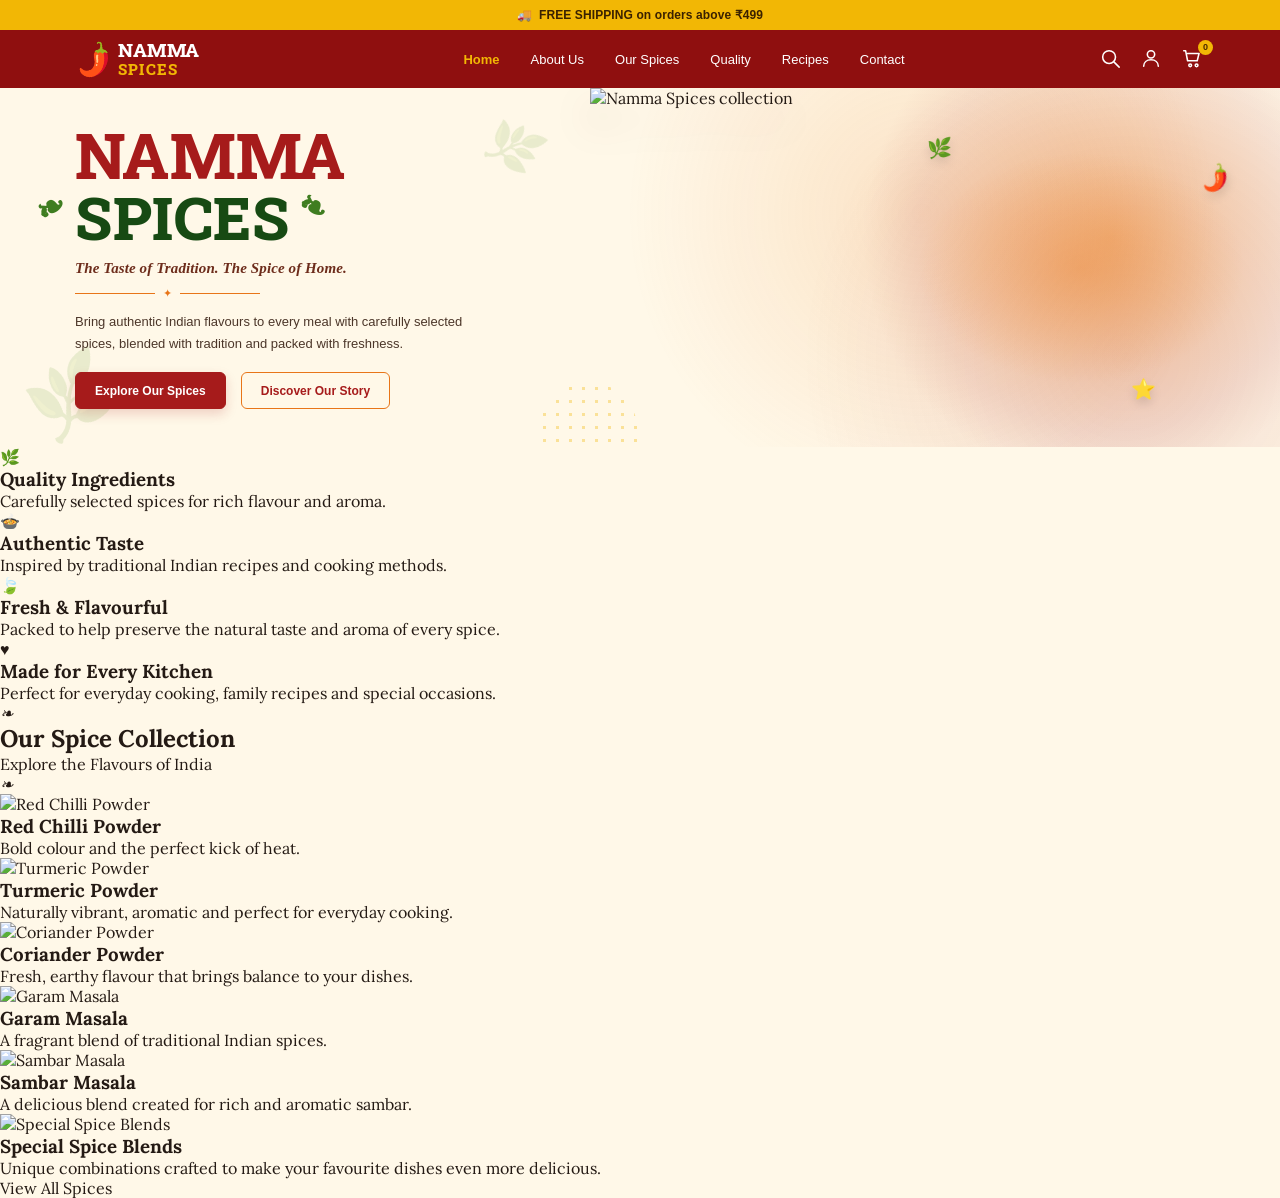
==== index.html @ 952b9424 "Update index.html" ====
<!DOCTYPE html>
<html lang="en">
<head>
    <meta charset="UTF-8">
    <meta name="viewport" content="width=device-width, initial-scale=1.0">

    <title>Namma Spices | The Taste of Tradition</title>

    <link rel="stylesheet" href="style.css">

    <!-- Google Fonts -->
    <link rel="preconnect" href="https://fonts.googleapis.com">
    <link rel="preconnect" href="https://fonts.gstatic.com" crossorigin>

    <link href="https://fonts.googleapis.com/css2?family=Lora:wght@400;500;600;700&family=Roboto+Slab:wght@400;500;600;700;800&display=swap" rel="stylesheet">
</head>

<body>

    <!-- ==============================
         PART 1 : TOP ANNOUNCEMENT BAR
    =============================== -->

    <div class="announcement-bar">
        <span class="truck-icon">🚚</span>
        <span>FREE SHIPPING on orders above ₹499</span>
    </div>


    <!-- ==============================
         PART 1 : NAVIGATION
    =============================== -->

    <header class="navbar">

        <div class="nav-container">

            <!-- Logo -->
            <a href="#" class="brand-logo">

                <div class="logo-spice">🌶️</div>

                <div class="logo-text">
                    <span>NAMMA</span>
                    <span class="spices-word">SPICES</span>
                </div>

            </a>


            <!-- Navigation Links -->
            <nav class="navigation">

                <a href="#" class="active">Home</a>
                <a href="#about">About Us</a>
                <a href="#spices">Our Spices</a>
                <a href="#quality">Quality</a>
                <a href="#recipes">Recipes</a>
                <a href="#contact">Contact</a>

            </nav>


            <!-- Navigation Icons -->
            <div class="nav-icons">

                <button aria-label="Search" class="icon-button">
                    <svg viewBox="0 0 24 24">
                        <circle cx="11" cy="11" r="7"></circle>
                        <line x1="16.5" y1="16.5" x2="22" y2="22"></line>
                    </svg>
                </button>

                <button aria-label="Account" class="icon-button">
                    <svg viewBox="0 0 24 24">
                        <circle cx="12" cy="8" r="4"></circle>
                        <path d="M4 21c0-4.5 3.5-7 8-7s8 2.5 8 7"></path>
                    </svg>
                </button>

                <button aria-label="Cart" class="icon-button cart-button">

                    <svg viewBox="0 0 24 24">
                        <path d="M3 4h2l2.2 11h10.5l2-8H7"></path>
                        <circle cx="10" cy="20" r="1.5"></circle>
                        <circle cx="17" cy="20" r="1.5"></circle>
                    </svg>

                    <span class="cart-count">0</span>

                </button>

            </div>

        </div>

    </header>


    <!-- ==============================
         PART 1 : HERO SECTION
    =============================== -->

    <main>

        <section class="hero">

            <!-- Decorative background elements -->
            <div class="hero-spice-dots"></div>
            <div class="hero-leaf leaf-one">🌿</div>
            <div class="hero-leaf leaf-two">🌿</div>


            <!-- LEFT SIDE -->
            <div class="hero-content">

                <div class="hero-brand-title">

                    <h1>NAMMA</h1>

                    <div class="spices-title">
                        <span>SPICES</span>

                        <span class="title-leaf left-leaf">❧</span>
                        <span class="title-leaf right-leaf">❧</span>
                    </div>

                </div>


                <p class="hero-tagline">
                    The Taste of Tradition. The Spice of Home.
                </p>


                <div class="hero-divider">
                    <span></span>
                    <i>✦</i>
                    <span></span>
                </div>


                <p class="hero-description">
                    Bring authentic Indian flavours to every meal with
                    carefully selected spices, blended with tradition
                    and packed with freshness.
                </p>


                <div class="hero-buttons">

                    <a href="#spices" class="btn btn-primary">
                        Explore Our Spices
                    </a>

                    <a href="#about" class="btn btn-secondary">
                        Discover Our Story
                    </a>

                </div>

            </div>


            <!-- RIGHT SIDE : PRODUCT IMAGE -->
            <div class="hero-image-wrapper">

                <div class="orange-splash"></div>

                <div class="hero-image">

                    <img
                        src="assets/hero-spices.png"
                        alt="Namma Spices collection"
                    >

                </div>

                <!-- Decorative spices -->
                <div class="floating-spice spice-one">🌶️</div>
                <div class="floating-spice spice-two">⭐</div>
                <div class="floating-spice spice-three">🌿</div>

            </div>

        </section>
<!-- =========================================
     PART 2 : FEATURES
========================================= -->

<section class="features-section" id="quality">

    <div class="features-container">

        <!-- Feature 1 -->
        <div class="feature-item">

            <div class="feature-icon red-icon">
                🌿
            </div>

            <div class="feature-content">
                <h3>Quality Ingredients</h3>

                <p>
                    Carefully selected spices
                    for rich flavour and aroma.
                </p>
            </div>

        </div>


        <!-- Feature 2 -->
        <div class="feature-item">

            <div class="feature-icon orange-icon">
                🍲
            </div>

            <div class="feature-content">
                <h3>Authentic Taste</h3>

                <p>
                    Inspired by traditional
                    Indian recipes and
                    cooking methods.
                </p>
            </div>

        </div>


        <!-- Feature 3 -->
        <div class="feature-item">

            <div class="feature-icon yellow-icon">
                🍃
            </div>

            <div class="feature-content">
                <h3>Fresh &amp; Flavourful</h3>

                <p>
                    Packed to help preserve
                    the natural taste and
                    aroma of every spice.
                </p>
            </div>

        </div>


        <!-- Feature 4 -->
        <div class="feature-item">

            <div class="feature-icon green-icon">
                ♥
            </div>

            <div class="feature-content">
                <h3>Made for Every Kitchen</h3>

                <p>
                    Perfect for everyday cooking,
                    family recipes and special
                    occasions.
                </p>
            </div>

        </div>

    </div>

</section>


<!-- =========================================
     PART 2 : SPICE COLLECTION
========================================= -->

<section class="spice-collection" id="spices">

    <div class="collection-container">

        <!-- Section Heading -->

        <div class="collection-heading">

            <div class="heading-decoration">
                <span></span>
                <i>❧</i>
            </div>

            <div>
                <h2>Our Spice Collection</h2>

                <p>
                    Explore the Flavours of India
                </p>
            </div>

            <div class="heading-decoration right-decoration">
                <i>❧</i>
                <span></span>
            </div>

        </div>


        <!-- Product Grid -->

        <div class="spice-grid">


            <!-- Product 1 -->

            <article class="spice-card">

                <div class="spice-image">

                    <img
                        src="assets/red-chilli.jpg"
                        alt="Red Chilli Powder"
                    >

                </div>

                <div class="spice-card-content">

                    <h3>Red Chilli Powder</h3>

                    <p>
                        Bold colour and the
                        perfect kick of heat.
                    </p>

                </div>

            </article>


            <!-- Product 2 -->

            <article class="spice-card">

                <div class="spice-image">

                    <img
                        src="assets/turmeric.jpg"
                        alt="Turmeric Powder"
                    >

                </div>

                <div class="spice-card-content">

                    <h3>Turmeric Powder</h3>

                    <p>
                        Naturally vibrant, aromatic
                        and perfect for everyday cooking.
                    </p>

                </div>

            </article>


            <!-- Product 3 -->

            <article class="spice-card">

                <div class="spice-image">

                    <img
                        src="assets/coriander.jpg"
                        alt="Coriander Powder"
                    >

                </div>

                <div class="spice-card-content">

                    <h3>Coriander Powder</h3>

                    <p>
                        Fresh, earthy flavour
                        that brings balance to your dishes.
                    </p>

                </div>

            </article>


            <!-- Product 4 -->

            <article class="spice-card">

                <div class="spice-image">

                    <img
                        src="assets/garam-masala.jpg"
                        alt="Garam Masala"
                    >

                </div>

                <div class="spice-card-content">

                    <h3>Garam Masala</h3>

                    <p>
                        A fragrant blend of
                        traditional Indian spices.
                    </p>

                </div>

            </article>


            <!-- Product 5 -->

            <article class="spice-card">

                <div class="spice-image">

                    <img
                        src="assets/sambar-masala.jpg"
                        alt="Sambar Masala"
                    >

                </div>

                <div class="spice-card-content">

                    <h3>Sambar Masala</h3>

                    <p>
                        A delicious blend created
                        for rich and aromatic sambar.
                    </p>

                </div>

            </article>


            <!-- Product 6 -->

            <article class="spice-card">

                <div class="spice-image">

                    <img
                        src="assets/special-blend.jpg"
                        alt="Special Spice Blends"
                    >

                </div>

                <div class="spice-card-content">

                    <h3>Special Spice Blends</h3>

                    <p>
                        Unique combinations crafted
                        to make your favourite dishes
                        even more delicious.
                    </p>

                </div>

            </article>

        </div>


        <!-- View All Button -->

        <div class="collection-button">

            <a href="#" class="view-spices-btn">
                View All Spices
            </a>

        </div>

    </div>

            </section>
    </main>

</body>
      </html>
---- style.css ----
/* =========================================
   NAMMA SPICES
   PART 1 : HEADER + HERO
========================================= */


/* =========================================
   GLOBAL VARIABLES
========================================= */

:root {

    --deep-red: #A61B1B;
    --bright-red: #8F0F0F;

    --orange: #E87518;
    --turmeric: #F2B705;

    --leaf-green: #3F7D20;
    --dark-green: #174A13;

    --cream: #FFF8E8;
    --cream-dark: #F8EBD2;

    --dark-text: #241A14;

    --white: #FFFFFF;

    --serif: "Roboto Slab", Georgia, serif;
    --body-font: "Lora", Georgia, serif;
}


/* =========================================
   RESET
========================================= */

* {
    margin: 0;
    padding: 0;
    box-sizing: border-box;
}

html {
    scroll-behavior: smooth;
}

body {
    font-family: var(--body-font);
    background: var(--cream);
    color: var(--dark-text);
    overflow-x: hidden;
}

a {
    text-decoration: none;
    color: inherit;
}

button {
    font-family: inherit;
}


/* =========================================
   ANNOUNCEMENT BAR
========================================= */

.announcement-bar {

    width: 100%;

    height: 30px;

    display: flex;
    align-items: center;
    justify-content: center;

    gap: 7px;

    background: var(--turmeric);

    color: #3A2100;

    font-family: Arial, sans-serif;

    font-size: 12px;

    font-weight: 600;

    letter-spacing: 0.1px;
}

.truck-icon {
    font-size: 12px;
}


/* =========================================
   NAVIGATION
========================================= */

.navbar {

    width: 100%;

    height: 58px;

    background: var(--bright-red);

    color: var(--white);

    position: relative;

    z-index: 100;
}


.nav-container {

    max-width: 1180px;

    height: 100%;

    margin: auto;

    padding: 0 25px;

    display: flex;

    align-items: center;

    justify-content: space-between;
}


/* =========================================
   LOGO
========================================= */

.brand-logo {

    display: flex;

    align-items: center;

    gap: 7px;

    min-width: 170px;
}


.logo-spice {

    font-size: 29px;

    line-height: 1;

    transform: rotate(-18deg);
}


.logo-text {

    display: flex;

    flex-direction: column;

    line-height: 0.88;

    font-family: var(--serif);

    font-weight: 800;

    letter-spacing: 0.5px;
}


.logo-text span:first-child {

    font-size: 19px;

    color: var(--white);
}


.logo-text .spices-word {

    font-size: 15px;

    color: var(--turmeric);

    margin-top: 4px;

    letter-spacing: 1.2px;
}


/* =========================================
   NAVIGATION LINKS
========================================= */

.navigation {

    display: flex;

    align-items: center;

    gap: 31px;

    margin-left: 25px;
}


.navigation a {

    font-family: Arial, sans-serif;

    font-size: 13px;

    font-weight: 500;

    color: var(--white);

    transition: 0.25s ease;
}


.navigation a:hover {

    color: var(--turmeric);
}


.navigation a.active {

    color: var(--turmeric);

    font-weight: 600;
}


/* =========================================
   NAVIGATION ICONS
========================================= */

.nav-icons {

    display: flex;

    align-items: center;

    gap: 16px;
}


.icon-button {

    width: 25px;
    height: 25px;

    border: none;

    background: transparent;

    color: white;

    position: relative;

    cursor: pointer;

    padding: 0;
}


.icon-button svg {

    width: 22px;
    height: 22px;

    fill: none;

    stroke: currentColor;

    stroke-width: 1.7;

    stroke-linecap: round;

    stroke-linejoin: round;
}


.cart-count {

    position: absolute;

    top: -7px;

    right: -8px;

    width: 15px;
    height: 15px;

    border-radius: 50%;

    background: var(--turmeric);

    color: #4A2A00;

    display: flex;

    align-items: center;
    justify-content: center;

    font-family: Arial, sans-serif;

    font-size: 9px;

    font-weight: bold;
}


/* =========================================
   HERO
========================================= */

.hero {

    min-height: 355px;

    position: relative;

    display: grid;

    grid-template-columns: 43% 57%;

    overflow: hidden;

    background:

        radial-gradient(
            circle at 72% 35%,
            rgba(232, 117, 24, 0.17),
            transparent 31%
        ),

        radial-gradient(
            circle at 88% 75%,
            rgba(166, 27, 27, 0.13),
            transparent 28%
        ),

        var(--cream);
}


/* =========================================
   HERO CONTENT
========================================= */

.hero-content {

    position: relative;

    z-index: 5;

    padding:

        38px

        15px

        38px

        max(30px, calc((100vw - 1180px) / 2 + 25px));

    display: flex;

    flex-direction: column;

    justify-content: center;

    align-items: flex-start;
}


/* =========================================
   HERO BRAND TITLE
========================================= */

.hero-brand-title {

    position: relative;
}


.hero-brand-title h1 {

    font-family: var(--serif);

    font-size: clamp(43px, 5vw, 64px);

    line-height: 0.88;

    letter-spacing: 1px;

    color: var(--deep-red);

    font-weight: 800;
}


.spices-title {

    position: relative;

    display: inline-block;

    margin-top: 5px;

    font-family: var(--serif);

    font-size: clamp(41px, 4.7vw, 61px);

    line-height: 1;

    color: var(--dark-green);

    font-weight: 800;

    letter-spacing: 0.5px;
}


.title-leaf {

    position: absolute;

    color: var(--leaf-green);

    font-family: Georgia, serif;

    font-size: 34px;
}


.left-leaf {

    left: -38px;

    top: 4px;

    transform: rotate(-30deg);
}


.right-leaf {

    right: -38px;

    top: 4px;

    transform: rotate(30deg);
}


/* =========================================
   TAGLINE
========================================= */

.hero-tagline {

    margin-top: 13px;

    font-family: Georgia, serif;

    font-size: 15px;

    font-style: italic;

    font-weight: 700;

    color: #6D2C1B;

    letter-spacing: 0.1px;
}


/* =========================================
   HERO DIVIDER
========================================= */

.hero-divider {

    display: flex;

    align-items: center;

    gap: 8px;

    width: 185px;

    margin: 9px 0 11px;
}


.hero-divider span {

    height: 1px;

    flex: 1;

    background: var(--orange);
}


.hero-divider i {

    font-size: 11px;

    color: var(--orange);

    font-style: normal;
}


/* =========================================
   HERO DESCRIPTION
========================================= */

.hero-description {

    max-width: 390px;

    font-family: Arial, sans-serif;

    font-size: 13px;

    line-height: 1.65;

    color: #4C3629;
}


/* =========================================
   HERO BUTTONS
========================================= */

.hero-buttons {

    display: flex;

    align-items: center;

    gap: 15px;

    margin-top: 18px;
}


.btn {

    min-height: 37px;

    padding: 0 19px;

    display: inline-flex;

    align-items: center;

    justify-content: center;

    border-radius: 6px;

    font-family: Arial, sans-serif;

    font-size: 12px;

    font-weight: 700;

    transition: 0.25s ease;
}


.btn-primary {

    color: white;

    background: var(--deep-red);

    border: 1px solid var(--deep-red);

    box-shadow: 0 5px 12px rgba(166, 27, 27, 0.18);
}


.btn-primary:hover {

    background: var(--bright-red);

    transform: translateY(-2px);
}


.btn-secondary {

    color: var(--deep-red);

    background: transparent;

    border: 1px solid var(--orange);
}


.btn-secondary:hover {

    background: var(--orange);

    color: white;

    transform: translateY(-2px);
}


/* =========================================
   HERO IMAGE
========================================= */

.hero-image-wrapper {

    position: relative;

    min-height: 355px;

    display: flex;

    align-items: center;

    justify-content: center;

    overflow: hidden;
}


.hero-image-wrapper::before {

    content: "";

    position: absolute;

    width: 500px;

    height: 500px;

    right: -80px;

    top: -100px;

    border-radius: 50%;

    background:

        radial-gradient(
            circle,
            rgba(232, 117, 24, 0.42),
            rgba(166, 27, 27, 0.08) 55%,
            transparent 70%
        );
}


.hero-image {

    position: relative;

    z-index: 3;

    width: min(650px, 100%);

    height: 100%;

    display: flex;

    align-items: center;

    justify-content: center;
}


.hero-image img {

    width: 100%;

    height: 100%;

    object-fit: contain;

    object-position: center;

    display: block;

    filter: drop-shadow(
        0 20px 18px rgba(78, 28, 8, 0.14)
    );
}


/* =========================================
   ORANGE SPLASH
========================================= */

.orange-splash {

    position: absolute;

    width: 340px;

    height: 240px;

    right: 4%;

    top: 50%;

    transform: translateY(-50%);

    background:

        radial-gradient(
            ellipse,
            rgba(232, 117, 24, 0.3),
            transparent 68%
        );

    z-index: 1;
}


/* =========================================
   FLOATING DECORATIONS
========================================= */

.floating-spice {

    position: absolute;

    z-index: 5;

    font-size: 23px;

    filter: drop-shadow(
        0 5px 5px rgba(0,0,0,0.12)
    );
}


.spice-one {

    right: 7%;

    top: 21%;

    transform: rotate(-20deg);
}


.spice-two {

    right: 17%;

    bottom: 13%;

    font-size: 20px;

    color: var(--turmeric);
}


.spice-three {

    right: 45%;

    top: 13%;

    font-size: 20px;
}


/* =========================================
   HERO BACKGROUND DECORATION
========================================= */

.hero-spice-dots {

    position: absolute;

    width: 100px;

    height: 100px;

    left: 42%;

    bottom: -35px;

    border-radius: 50%;

    background:

        radial-gradient(
            circle,
            var(--turmeric) 1.5px,
            transparent 2px
        );

    background-size: 13px 13px;

    opacity: 0.35;

    z-index: 1;
}


.hero-leaf {

    position: absolute;

    opacity: 0.13;

    font-size: 70px;

    z-index: 1;
}


.leaf-one {

    left: 2%;

    bottom: 2%;

    transform: rotate(-25deg);
}


.leaf-two {

    left: 38%;

    top: 8%;

    transform: rotate(35deg);

    font-size: 45px;
}


/* =========================================
   RESPONSIVE — TABLET
========================================= */

@media (max-width: 900px) {

    .navigation {

        gap: 15px;
    }

    .navigation a {

        font-size: 11px;
    }

    .brand-logo {

        min-width: auto;
    }

    .nav-icons {

        gap: 8px;
    }

    .hero {

        grid-template-columns: 46% 54%;
    }

    .hero-content {

        padding-left: 30px;
    }

    .hero-description {

        max-width: 330px;
    }
}


/* =========================================
   RESPONSIVE — MOBILE
========================================= */

@media (max-width: 700px) {

    .announcement-bar {

        height: 28px;

        font-size: 10px;
    }


    .navbar {

        height: auto;

        min-height: 64px;
    }


    .nav-container {

        padding: 12px 18px;

        flex-wrap: wrap;

        gap: 12px;
    }


    .brand-logo {

        flex: 1;
    }


    .navigation {

        order: 3;

        width: 100%;

        margin: 0;

        overflow-x: auto;

        padding: 3px 0 7px;

        gap: 22px;

        scrollbar-width: none;
    }


    .navigation::-webkit-scrollbar {

        display: none;
    }


    .navigation a {

        white-space: nowrap;

        font-size: 11px;
    }


    .hero {

        display: flex;

        flex-direction: column;

        min-height: auto;
    }


    .hero-content {

        padding: 48px 24px 25px;

        align-items: center;

        text-align: center;
    }


    .hero-brand-title {

        margin-top: 5px;
    }


    .hero-brand-title h1 {

        font-size: 48px;
    }


    .spices-title {

        font-size: 46px;
    }


    .hero-tagline {

        font-size: 14px;
    }


    .hero-description {

        max-width: 400px;

        font-size: 12px;
    }


    .hero-buttons {

        justify-content: center;

        flex-wrap: wrap;
    }


    .hero-image-wrapper {

        min-height: 300px;

        width: 100%;
    }


    .hero-image {

        width: 100%;

        height: 300px;
    }


    .orange-splash {

        right: 50%;

        transform: translate(50%, -50%);
    }


    .hero-leaf {

        display: none;
    }
}


/* =========================================
   SMALL MOBILE
========================================= */

@media (max-width: 400px) {

    .hero-brand-title h1 {

        font-size: 42px;
    }

    .spices-title {

        font-size: 40px;
    }

    .hero-buttons {

        flex-direction: column;

        width: 100%;
    }

    .btn {

        width: 100%;

        max-width: 240px;
    }
      }
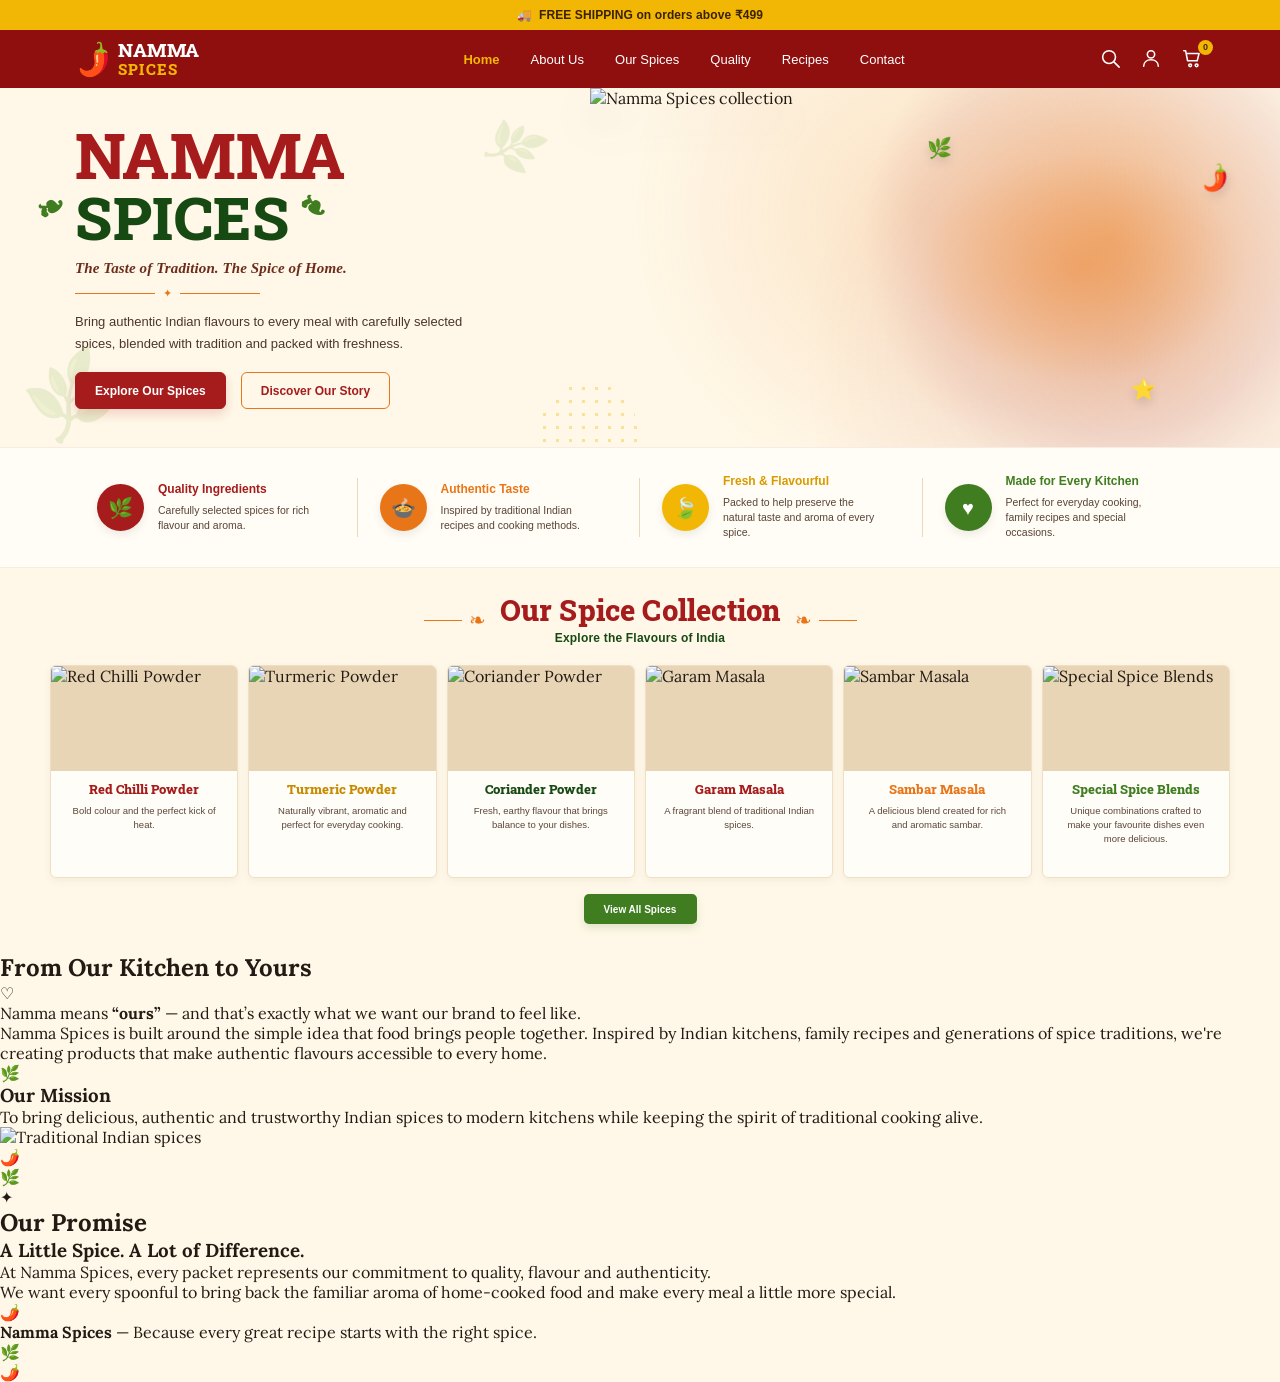
==== commit 75bb206c: "Update index.html" ====
--- a/index.html
+++ b/index.html
@@ -491,6 +491,175 @@
     </div>
 
             </section>
+        <!-- =========================================
+     PART 3 : BRAND STORY + OUR PROMISE
+========================================= -->
+
+<section class="brand-story-section" id="about">
+
+    <div class="brand-story-container">
+
+        <!-- ==============================
+             LEFT : OUR STORY
+        =============================== -->
+
+        <div class="story-content">
+
+            <div class="story-heading">
+
+                <span class="story-line"></span>
+
+                <h2>From Our Kitchen to Yours</h2>
+
+                <span class="story-heart">♡</span>
+
+            </div>
+
+
+            <p class="story-intro">
+
+                Namma means <strong>“ours”</strong> —
+                and that’s exactly what we want our
+                brand to feel like.
+
+            </p>
+
+
+            <p class="story-description">
+
+                Namma Spices is built around the simple
+                idea that food brings people together.
+                Inspired by Indian kitchens, family recipes
+                and generations of spice traditions, we're
+                creating products that make authentic
+                flavours accessible to every home.
+
+            </p>
+
+
+            <!-- Mission -->
+
+            <div class="mission-box">
+
+                <div class="mission-icon">
+                    🌿
+                </div>
+
+                <div class="mission-content">
+
+                    <h3>Our Mission</h3>
+
+                    <p>
+                        To bring delicious, authentic and
+                        trustworthy Indian spices to modern
+                        kitchens while keeping the spirit of
+                        traditional cooking alive.
+                    </p>
+
+                </div>
+
+            </div>
+
+        </div>
+
+
+        <!-- ==============================
+             CENTER : SPICE IMAGE
+        =============================== -->
+
+        <div class="story-image-wrapper">
+
+            <div class="story-image-circle"></div>
+
+            <img
+                src="assets/story-spices.jpg"
+                alt="Traditional Indian spices"
+                class="story-image"
+            >
+
+            <div class="story-decoration chili-decoration">
+                🌶️
+            </div>
+
+            <div class="story-decoration leaf-decoration">
+                🌿
+            </div>
+
+            <div class="story-decoration spice-decoration">
+                ✦
+            </div>
+
+        </div>
+
+
+        <!-- ==============================
+             RIGHT : OUR PROMISE
+        =============================== -->
+
+        <div class="promise-content">
+
+            <div class="promise-heading">
+
+                <h2>Our Promise</h2>
+
+                <span></span>
+
+            </div>
+
+
+            <h3>
+                A Little Spice. A Lot of Difference.
+            </h3>
+
+
+            <p>
+
+                At Namma Spices, every packet represents
+                our commitment to quality, flavour and
+                authenticity.
+
+            </p>
+
+
+            <p>
+
+                We want every spoonful to bring back the
+                familiar aroma of home-cooked food and
+                make every meal a little more special.
+
+            </p>
+
+
+            <div class="promise-highlight">
+
+                <span class="promise-small-icon">
+                    🌶️
+                </span>
+
+                <p>
+                    <strong>Namma Spices</strong> —
+                    Because every great recipe starts
+                    with the right spice.
+                </p>
+
+            </div>
+
+        </div>
+
+    </div>
+
+
+    <!-- Decorative corner spices -->
+
+    <div class="story-corner-spices story-corner-left">
+        🌿
+    </div>
+
+    <div class="story-corner-spices story-corner-right">
+        🌶️
+    </div>
+
+                </section>
     </main>
 
 </body>
--- a/style.css
+++ b/style.css
@@ -1087,3 +1087,739 @@
         max-width: 240px;
     }
       }
+/* =========================================
+   PART 2 : FEATURES SECTION
+========================================= */
+
+.features-section {
+
+    width: 100%;
+
+    background: #FFFDF5;
+
+    border-top: 1px solid rgba(166, 27, 27, 0.08);
+
+    border-bottom: 1px solid rgba(166, 27, 27, 0.08);
+}
+
+
+.features-container {
+
+    max-width: 1180px;
+
+    min-height: 105px;
+
+    margin: auto;
+
+    padding: 18px 25px;
+
+    display: grid;
+
+    grid-template-columns:
+        repeat(4, 1fr);
+}
+
+
+.feature-item {
+
+    display: flex;
+
+    align-items: center;
+
+    gap: 14px;
+
+    padding: 8px 22px;
+
+    position: relative;
+}
+
+
+/* Vertical separators */
+
+.feature-item:not(:last-child)::after {
+
+    content: "";
+
+    position: absolute;
+
+    right: 0;
+
+    top: 12px;
+
+    height: calc(100% - 24px);
+
+    width: 1px;
+
+    background: #E9D8BD;
+}
+
+
+/* =========================================
+   FEATURE ICONS
+========================================= */
+
+.feature-icon {
+
+    width: 47px;
+
+    height: 47px;
+
+    min-width: 47px;
+
+    border-radius: 50%;
+
+    display: flex;
+
+    align-items: center;
+
+    justify-content: center;
+
+    font-size: 20px;
+
+    color: white;
+
+    box-shadow:
+        0 4px 10px rgba(0, 0, 0, 0.08);
+}
+
+
+.red-icon {
+
+    background: var(--deep-red);
+}
+
+
+.orange-icon {
+
+    background: var(--orange);
+}
+
+
+.yellow-icon {
+
+    background: var(--turmeric);
+
+    color: #704500;
+}
+
+
+.green-icon {
+
+    background: var(--leaf-green);
+}
+
+
+/* =========================================
+   FEATURE TEXT
+========================================= */
+
+.feature-content {
+
+    min-width: 0;
+}
+
+
+.feature-content h3 {
+
+    font-family: Arial, sans-serif;
+
+    font-size: 12px;
+
+    line-height: 1.3;
+
+    color: var(--deep-red);
+
+    margin-bottom: 5px;
+
+    font-weight: 700;
+}
+
+
+.feature-item:nth-child(2) h3 {
+
+    color: var(--orange);
+}
+
+
+.feature-item:nth-child(3) h3 {
+
+    color: #D99A00;
+}
+
+
+.feature-item:nth-child(4) h3 {
+
+    color: var(--leaf-green);
+}
+
+
+.feature-content p {
+
+    font-family: Arial, sans-serif;
+
+    font-size: 10.5px;
+
+    line-height: 1.45;
+
+    color: #594337;
+
+    max-width: 165px;
+}
+
+
+/* =========================================
+   SPICE COLLECTION
+========================================= */
+
+.spice-collection {
+
+    width: 100%;
+
+    background: var(--cream);
+
+    padding: 27px 25px 28px;
+}
+
+
+.collection-container {
+
+    max-width: 1180px;
+
+    margin: auto;
+}
+
+
+/* =========================================
+   COLLECTION HEADING
+========================================= */
+
+.collection-heading {
+
+    display: flex;
+
+    align-items: center;
+
+    justify-content: center;
+
+    gap: 14px;
+
+    text-align: center;
+
+    margin-bottom: 20px;
+}
+
+
+.collection-heading h2 {
+
+    font-family: var(--serif);
+
+    color: var(--deep-red);
+
+    font-size: 29px;
+
+    line-height: 1.1;
+
+    font-weight: 800;
+
+    letter-spacing: 0.2px;
+}
+
+
+.collection-heading p {
+
+    margin-top: 5px;
+
+    font-family: Arial, sans-serif;
+
+    font-size: 12px;
+
+    color: var(--dark-green);
+
+    font-weight: 600;
+
+    letter-spacing: 0.2px;
+}
+
+
+/* =========================================
+   HEADING DECORATION
+========================================= */
+
+.heading-decoration {
+
+    display: flex;
+
+    align-items: center;
+
+    gap: 7px;
+
+    width: 62px;
+}
+
+
+.heading-decoration span {
+
+    width: 38px;
+
+    height: 1px;
+
+    background: var(--orange);
+}
+
+
+.heading-decoration i {
+
+    font-family: Georgia, serif;
+
+    color: var(--orange);
+
+    font-size: 20px;
+
+    font-style: normal;
+
+    line-height: 1;
+}
+
+
+.right-decoration {
+
+    justify-content: flex-end;
+}
+
+
+/* =========================================
+   SPICE GRID
+========================================= */
+
+.spice-grid {
+
+    display: grid;
+
+    grid-template-columns:
+        repeat(6, 1fr);
+
+    gap: 10px;
+}
+
+
+/* =========================================
+   SPICE CARD
+========================================= */
+
+.spice-card {
+
+    background: #FFFDF7;
+
+    border-radius: 6px;
+
+    overflow: hidden;
+
+    border: 1px solid #F0DFC5;
+
+    box-shadow:
+        0 3px 8px rgba(83, 43, 15, 0.06);
+
+    transition:
+        transform 0.25s ease,
+        box-shadow 0.25s ease;
+}
+
+
+.spice-card:hover {
+
+    transform: translateY(-5px);
+
+    box-shadow:
+        0 9px 20px rgba(83, 43, 15, 0.12);
+}
+
+
+/* =========================================
+   PRODUCT IMAGE
+========================================= */
+
+.spice-image {
+
+    width: 100%;
+
+    height: 105px;
+
+    overflow: hidden;
+
+    background: #E8D5B6;
+}
+
+
+.spice-image img {
+
+    width: 100%;
+
+    height: 100%;
+
+    object-fit: cover;
+
+    display: block;
+
+    transition: transform 0.4s ease;
+}
+
+
+.spice-card:hover .spice-image img {
+
+    transform: scale(1.06);
+}
+
+
+/* =========================================
+   PRODUCT CONTENT
+========================================= */
+
+.spice-card-content {
+
+    min-height: 106px;
+
+    padding: 10px 8px 11px;
+
+    text-align: center;
+
+    display: flex;
+
+    flex-direction: column;
+
+    align-items: center;
+}
+
+
+.spice-card-content h3 {
+
+    font-family: var(--serif);
+
+    color: var(--deep-red);
+
+    font-size: 13px;
+
+    line-height: 1.25;
+
+    font-weight: 800;
+
+    margin-bottom: 6px;
+}
+
+
+/* Different product heading colors */
+
+.spice-card:nth-child(2) h3 {
+
+    color: #C78A00;
+}
+
+
+.spice-card:nth-child(3) h3 {
+
+    color: var(--dark-green);
+}
+
+
+.spice-card:nth-child(4) h3 {
+
+    color: var(--deep-red);
+}
+
+
+.spice-card:nth-child(5) h3 {
+
+    color: var(--orange);
+}
+
+
+.spice-card:nth-child(6) h3 {
+
+    color: var(--leaf-green);
+}
+
+
+.spice-card-content p {
+
+    font-family: Arial, sans-serif;
+
+    color: #5B4638;
+
+    font-size: 9.5px;
+
+    line-height: 1.5;
+
+    max-width: 150px;
+}
+
+
+/* =========================================
+   VIEW ALL SPICES BUTTON
+========================================= */
+
+.collection-button {
+
+    display: flex;
+
+    justify-content: center;
+
+    margin-top: 16px;
+}
+
+
+.view-spices-btn {
+
+    display: inline-flex;
+
+    align-items: center;
+
+    justify-content: center;
+
+    min-width: 113px;
+
+    height: 30px;
+
+    padding: 0 17px;
+
+    border-radius: 5px;
+
+    background: var(--leaf-green);
+
+    color: white;
+
+    font-family: Arial, sans-serif;
+
+    font-size: 10px;
+
+    font-weight: 700;
+
+    transition: 0.25s ease;
+
+    box-shadow:
+        0 4px 9px rgba(63, 125, 32, 0.16);
+}
+
+
+.view-spices-btn:hover {
+
+    background: var(--dark-green);
+
+    transform: translateY(-2px);
+}
+
+
+/* =========================================
+   PART 2 : TABLET
+========================================= */
+
+@media (max-width: 950px) {
+
+    .features-container {
+
+        grid-template-columns:
+            repeat(2, 1fr);
+
+        padding-top: 15px;
+
+        padding-bottom: 15px;
+    }
+
+
+    .feature-item {
+
+        padding: 12px 18px;
+    }
+
+
+    .feature-item:nth-child(2)::after {
+
+        display: none;
+    }
+
+
+    .feature-item:nth-child(1)::after,
+    .feature-item:nth-child(3)::after {
+
+        display: block;
+    }
+
+
+    .spice-grid {
+
+        grid-template-columns:
+            repeat(3, 1fr);
+
+        gap: 14px;
+    }
+
+
+    .spice-image {
+
+        height: 150px;
+    }
+}
+
+
+/* =========================================
+   PART 2 : MOBILE
+========================================= */
+
+@media (max-width: 650px) {
+
+    .features-container {
+
+        grid-template-columns:
+            repeat(2, 1fr);
+
+        padding: 12px 10px;
+    }
+
+
+    .feature-item {
+
+        gap: 9px;
+
+        padding: 12px 9px;
+    }
+
+
+    .feature-item::after {
+
+        display: none !important;
+    }
+
+
+    .feature-icon {
+
+        width: 38px;
+
+        height: 38px;
+
+        min-width: 38px;
+
+        font-size: 16px;
+    }
+
+
+    .feature-content h3 {
+
+        font-size: 10px;
+    }
+
+
+    .feature-content p {
+
+        font-size: 8.5px;
+
+        line-height: 1.4;
+    }
+
+
+    .spice-collection {
+
+        padding: 27px 14px 25px;
+    }
+
+
+    .collection-heading {
+
+        gap: 5px;
+    }
+
+
+    .collection-heading h2 {
+
+        font-size: 24px;
+    }
+
+
+    .collection-heading p {
+
+        font-size: 10px;
+    }
+
+
+    .heading-decoration {
+
+        width: 35px;
+    }
+
+
+    .heading-decoration span {
+
+        width: 18px;
+    }
+
+
+    .heading-decoration i {
+
+        font-size: 14px;
+    }
+
+
+    .spice-grid {
+
+        grid-template-columns:
+            repeat(2, 1fr);
+
+        gap: 11px;
+    }
+
+
+    .spice-image {
+
+        height: 135px;
+    }
+
+
+    .spice-card-content {
+
+        min-height: 105px;
+
+        padding: 9px 7px;
+    }
+
+
+    .spice-card-content h3 {
+
+        font-size: 12px;
+    }
+
+
+    .spice-card-content p {
+
+        font-size: 9px;
+    }
+}
+
+
+/* =========================================
+   PART 2 : VERY SMALL MOBILE
+========================================= */
+
+@media (max-width: 380px) {
+
+    .features-container {
+
+        grid-template-columns: 1fr;
+    }
+
+
+    .feature-item {
+
+        justify-content: center;
+
+        text-align: left;
+    }
+
+
+    .spice-grid {
+
+        grid-template-columns: 1fr;
+    }
+
+
+    .spice-image {
+
+        height: 180px;
+    }
+       }
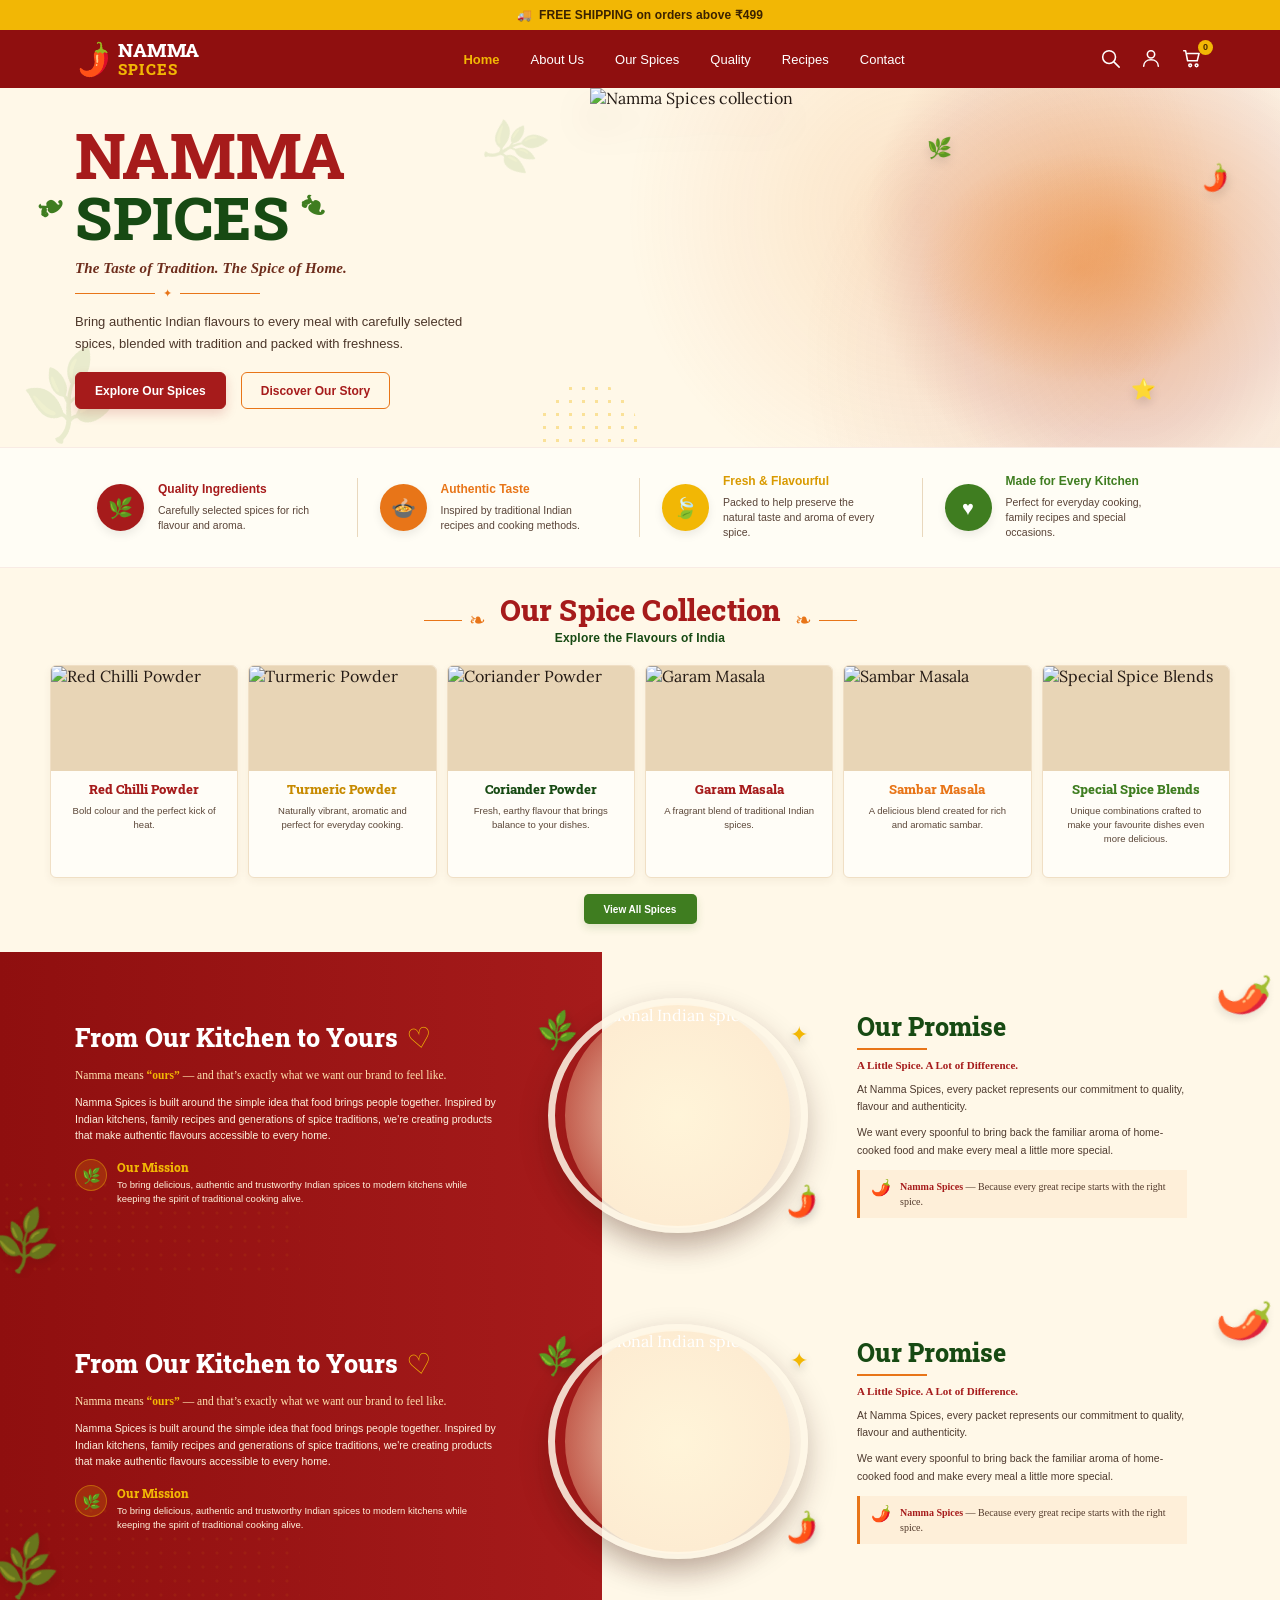
==== commit 6a3738d0: "Update index.html" ====
--- a/index.html
+++ b/index.html
@@ -660,6 +660,175 @@
     </div>
 
                 </section>
+        <!-- =========================================
+     PART 3 : BRAND STORY + OUR PROMISE
+========================================= -->
+
+<section class="brand-story-section" id="about">
+
+    <div class="brand-story-container">
+
+        <!-- ==============================
+             LEFT : OUR STORY
+        =============================== -->
+
+        <div class="story-content">
+
+            <div class="story-heading">
+
+                <span class="story-line"></span>
+
+                <h2>From Our Kitchen to Yours</h2>
+
+                <span class="story-heart">♡</span>
+
+            </div>
+
+
+            <p class="story-intro">
+
+                Namma means <strong>“ours”</strong> —
+                and that’s exactly what we want our
+                brand to feel like.
+
+            </p>
+
+
+            <p class="story-description">
+
+                Namma Spices is built around the simple
+                idea that food brings people together.
+                Inspired by Indian kitchens, family recipes
+                and generations of spice traditions, we're
+                creating products that make authentic
+                flavours accessible to every home.
+
+            </p>
+
+
+            <!-- Mission -->
+
+            <div class="mission-box">
+
+                <div class="mission-icon">
+                    🌿
+                </div>
+
+                <div class="mission-content">
+
+                    <h3>Our Mission</h3>
+
+                    <p>
+                        To bring delicious, authentic and
+                        trustworthy Indian spices to modern
+                        kitchens while keeping the spirit of
+                        traditional cooking alive.
+                    </p>
+
+                </div>
+
+            </div>
+
+        </div>
+
+
+        <!-- ==============================
+             CENTER : SPICE IMAGE
+        =============================== -->
+
+        <div class="story-image-wrapper">
+
+            <div class="story-image-circle"></div>
+
+            <img
+                src="assets/story-spices.jpg"
+                alt="Traditional Indian spices"
+                class="story-image"
+            >
+
+            <div class="story-decoration chili-decoration">
+                🌶️
+            </div>
+
+            <div class="story-decoration leaf-decoration">
+                🌿
+            </div>
+
+            <div class="story-decoration spice-decoration">
+                ✦
+            </div>
+
+        </div>
+
+
+        <!-- ==============================
+             RIGHT : OUR PROMISE
+        =============================== -->
+
+        <div class="promise-content">
+
+            <div class="promise-heading">
+
+                <h2>Our Promise</h2>
+
+                <span></span>
+
+            </div>
+
+
+            <h3>
+                A Little Spice. A Lot of Difference.
+            </h3>
+
+
+            <p>
+
+                At Namma Spices, every packet represents
+                our commitment to quality, flavour and
+                authenticity.
+
+            </p>
+
+
+            <p>
+
+                We want every spoonful to bring back the
+                familiar aroma of home-cooked food and
+                make every meal a little more special.
+
+            </p>
+
+
+            <div class="promise-highlight">
+
+                <span class="promise-small-icon">
+                    🌶️
+                </span>
+
+                <p>
+                    <strong>Namma Spices</strong> —
+                    Because every great recipe starts
+                    with the right spice.
+                </p>
+
+            </div>
+
+        </div>
+
+    </div>
+
+
+    <!-- Decorative corner spices -->
+
+    <div class="story-corner-spices story-corner-left">
+        🌿
+    </div>
+
+    <div class="story-corner-spices story-corner-right">
+        🌶️
+    </div>
+
+</section>
     </main>
 
 </body>
--- a/style.css
+++ b/style.css
@@ -1823,3 +1823,837 @@
         height: 180px;
     }
        }
+/* =========================================
+   PART 3 : BRAND STORY SECTION
+========================================= */
+
+.brand-story-section {
+
+    position: relative;
+
+    width: 100%;
+
+    min-height: 300px;
+
+    overflow: hidden;
+
+    background:
+
+        linear-gradient(
+            90deg,
+            var(--bright-red) 0%,
+            var(--deep-red) 47%,
+            var(--cream) 47%,
+            var(--cream) 100%
+        );
+
+    color: var(--white);
+}
+
+
+/* =========================================
+   MAIN CONTAINER
+========================================= */
+
+.brand-story-container {
+
+    position: relative;
+
+    z-index: 3;
+
+    max-width: 1180px;
+
+    min-height: 300px;
+
+    margin: auto;
+
+    padding: 38px 25px;
+
+    display: grid;
+
+    grid-template-columns:
+        1.15fr
+        0.75fr
+        0.95fr;
+
+    align-items: center;
+
+    column-gap: 25px;
+}
+
+
+/* =========================================
+   LEFT STORY CONTENT
+========================================= */
+
+.story-content {
+
+    padding-right: 12px;
+}
+
+
+/* =========================================
+   STORY HEADING
+========================================= */
+
+.story-heading {
+
+    display: flex;
+
+    align-items: center;
+
+    gap: 8px;
+
+    margin-bottom: 14px;
+}
+
+
+.story-heading h2 {
+
+    font-family: var(--serif);
+
+    font-size: 25px;
+
+    line-height: 1.15;
+
+    font-weight: 800;
+
+    color: var(--white);
+
+    letter-spacing: 0.1px;
+}
+
+
+.story-line {
+
+    display: none;
+}
+
+
+.story-heart {
+
+    color: var(--turmeric);
+
+    font-family: Georgia, serif;
+
+    font-size: 28px;
+
+    line-height: 1;
+
+    transform: rotate(-10deg);
+}
+
+
+/* =========================================
+   STORY TEXT
+========================================= */
+
+.story-intro {
+
+    font-family: Georgia, serif;
+
+    font-size: 11.5px;
+
+    line-height: 1.55;
+
+    color: #FFE3B0;
+
+    margin-bottom: 9px;
+
+    max-width: 420px;
+}
+
+
+.story-intro strong {
+
+    color: var(--turmeric);
+
+    font-weight: 700;
+}
+
+
+.story-description {
+
+    max-width: 430px;
+
+    font-family: Arial, sans-serif;
+
+    font-size: 10.5px;
+
+    line-height: 1.6;
+
+    color: #FFF2DE;
+}
+
+
+/* =========================================
+   MISSION BOX
+========================================= */
+
+.mission-box {
+
+    display: flex;
+
+    align-items: flex-start;
+
+    gap: 10px;
+
+    margin-top: 15px;
+
+    max-width: 440px;
+}
+
+
+.mission-icon {
+
+    width: 32px;
+
+    height: 32px;
+
+    min-width: 32px;
+
+    border-radius: 50%;
+
+    background: rgba(242, 183, 5, 0.16);
+
+    border: 1px solid rgba(242, 183, 5, 0.4);
+
+    display: flex;
+
+    align-items: center;
+
+    justify-content: center;
+
+    font-size: 15px;
+}
+
+
+.mission-content h3 {
+
+    font-family: var(--serif);
+
+    color: var(--turmeric);
+
+    font-size: 12px;
+
+    margin-bottom: 3px;
+
+    font-weight: 800;
+}
+
+
+.mission-content p {
+
+    font-family: Arial, sans-serif;
+
+    color: #FFF1DB;
+
+    font-size: 9.5px;
+
+    line-height: 1.5;
+}
+
+
+/* =========================================
+   CENTER IMAGE
+========================================= */
+
+.story-image-wrapper {
+
+    position: relative;
+
+    width: 100%;
+
+    height: 250px;
+
+    display: flex;
+
+    align-items: center;
+
+    justify-content: center;
+
+    overflow: visible;
+}
+
+
+/* Soft circular background */
+
+.story-image-circle {
+
+    position: absolute;
+
+    width: 225px;
+
+    height: 225px;
+
+    border-radius: 50%;
+
+    background:
+
+        radial-gradient(
+            circle,
+            rgba(255, 244, 216, 0.95),
+            rgba(232, 117, 24, 0.12)
+        );
+
+    box-shadow:
+        0 15px 30px rgba(72, 21, 5, 0.16);
+}
+
+
+/* Actual image */
+
+.story-image {
+
+    position: relative;
+
+    z-index: 2;
+
+    width: 260px;
+
+    height: 235px;
+
+    object-fit: cover;
+
+    border-radius: 50%;
+
+    border: 7px solid rgba(255, 248, 232, 0.85);
+
+    box-shadow:
+        0 12px 30px rgba(52, 17, 5, 0.23);
+}
+
+
+/* =========================================
+   IMAGE DECORATIONS
+========================================= */
+
+.story-decoration {
+
+    position: absolute;
+
+    z-index: 5;
+
+    filter:
+        drop-shadow(
+            0 4px 5px rgba(0, 0, 0, 0.18)
+        );
+}
+
+
+.chili-decoration {
+
+    right: 2px;
+
+    bottom: 22px;
+
+    font-size: 27px;
+
+    transform: rotate(-18deg);
+}
+
+
+.leaf-decoration {
+
+    left: 3px;
+
+    top: 22px;
+
+    font-size: 29px;
+
+    transform: rotate(-25deg);
+}
+
+
+.spice-decoration {
+
+    right: 12px;
+
+    top: 30px;
+
+    color: var(--turmeric);
+
+    font-size: 22px;
+}
+
+
+/* =========================================
+   PROMISE SECTION
+========================================= */
+
+.promise-content {
+
+    color: var(--dark-text);
+
+    padding-left: 12px;
+
+    max-width: 360px;
+}
+
+
+.promise-heading {
+
+    display: flex;
+
+    flex-direction: column;
+
+    align-items: flex-start;
+
+    margin-bottom: 9px;
+}
+
+
+.promise-heading h2 {
+
+    font-family: var(--serif);
+
+    font-size: 25px;
+
+    line-height: 1.15;
+
+    color: var(--dark-green);
+
+    font-weight: 800;
+}
+
+
+.promise-heading span {
+
+    display: block;
+
+    width: 70px;
+
+    height: 2px;
+
+    background: var(--orange);
+
+    margin-top: 6px;
+}
+
+
+.promise-content > h3 {
+
+    font-family: Georgia, serif;
+
+    font-size: 11px;
+
+    color: var(--deep-red);
+
+    margin-bottom: 10px;
+
+    font-weight: 700;
+}
+
+
+.promise-content > p {
+
+    font-family: Arial, sans-serif;
+
+    font-size: 10.5px;
+
+    line-height: 1.65;
+
+    color: #4E3A2E;
+
+    margin-bottom: 9px;
+
+    max-width: 330px;
+}
+
+
+/* =========================================
+   PROMISE HIGHLIGHT
+========================================= */
+
+.promise-highlight {
+
+    display: flex;
+
+    align-items: flex-start;
+
+    gap: 9px;
+
+    margin-top: 11px;
+
+    padding: 9px 11px;
+
+    border-left: 3px solid var(--orange);
+
+    background: rgba(232, 117, 24, 0.07);
+
+    max-width: 330px;
+}
+
+
+.promise-small-icon {
+
+    font-size: 16px;
+
+    line-height: 1;
+}
+
+
+.promise-highlight p {
+
+    font-family: Georgia, serif;
+
+    font-size: 10px;
+
+    line-height: 1.5;
+
+    color: #51382A;
+}
+
+
+.promise-highlight strong {
+
+    color: var(--deep-red);
+}
+
+
+/* =========================================
+   DECORATIVE CORNER ELEMENTS
+========================================= */
+
+.story-corner-spices {
+
+    position: absolute;
+
+    z-index: 2;
+
+    opacity: 0.9;
+
+    filter:
+        drop-shadow(
+            0 4px 5px rgba(0, 0, 0, 0.12)
+        );
+}
+
+
+.story-corner-left {
+
+    left: -5px;
+
+    bottom: 7px;
+
+    font-size: 48px;
+
+    transform: rotate(-25deg);
+
+    opacity: 0.75;
+}
+
+
+.story-corner-right {
+
+    right: 8px;
+
+    top: 12px;
+
+    font-size: 43px;
+
+    transform: rotate(20deg);
+}
+
+
+/* =========================================
+   SUBTLE SPICE TEXTURE
+========================================= */
+
+.brand-story-section::before {
+
+    content: "";
+
+    position: absolute;
+
+    left: 0;
+
+    bottom: -70px;
+
+    width: 300px;
+
+    height: 170px;
+
+    background:
+
+        radial-gradient(
+            circle,
+            rgba(242, 183, 5, 0.12) 1px,
+            transparent 2px
+        );
+
+    background-size: 14px 14px;
+
+    opacity: 0.5;
+
+    pointer-events: none;
+}
+
+
+/* =========================================
+   TABLET
+========================================= */
+
+@media (max-width: 950px) {
+
+    .brand-story-container {
+
+        grid-template-columns:
+            1.1fr
+            0.75fr
+            0.95fr;
+
+        column-gap: 10px;
+
+        padding-left: 20px;
+
+        padding-right: 20px;
+    }
+
+
+    .story-heading h2,
+    .promise-heading h2 {
+
+        font-size: 21px;
+    }
+
+
+    .story-description,
+    .promise-content > p {
+
+        font-size: 9.5px;
+    }
+
+
+    .story-image {
+
+        width: 205px;
+
+        height: 190px;
+    }
+
+
+    .story-image-circle {
+
+        width: 190px;
+
+        height: 190px;
+    }
+
+
+    .story-image-wrapper {
+
+        height: 220px;
+    }
+}
+
+
+/* =========================================
+   MOBILE
+========================================= */
+
+@media (max-width: 700px) {
+
+    .brand-story-section {
+
+        background:
+
+            linear-gradient(
+                180deg,
+                var(--deep-red) 0%,
+                var(--bright-red) 56%,
+                var(--cream) 56%,
+                var(--cream) 100%
+            );
+    }
+
+
+    .brand-story-container {
+
+        display: flex;
+
+        flex-direction: column;
+
+        padding: 35px 22px 38px;
+
+        gap: 25px;
+    }
+
+
+    .story-content {
+
+        width: 100%;
+
+        padding: 0;
+
+        text-align: center;
+    }
+
+
+    .story-heading {
+
+        justify-content: center;
+    }
+
+
+    .story-heading h2 {
+
+        font-size: 23px;
+    }
+
+
+    .story-intro,
+    .story-description {
+
+        margin-left: auto;
+
+        margin-right: auto;
+    }
+
+
+    .mission-box {
+
+        margin-left: auto;
+
+        margin-right: auto;
+
+        text-align: left;
+
+        max-width: 420px;
+    }
+
+
+    .story-image-wrapper {
+
+        height: 220px;
+
+        width: 100%;
+
+        order: 2;
+    }
+
+
+    .story-image {
+
+        width: 215px;
+
+        height: 200px;
+    }
+
+
+    .story-image-circle {
+
+        width: 205px;
+
+        height: 205px;
+    }
+
+
+    .promise-content {
+
+        order: 3;
+
+        width: 100%;
+
+        max-width: 450px;
+
+        padding: 20px 0 0;
+
+        margin: auto;
+
+        text-align: center;
+    }
+
+
+    .promise-heading {
+
+        align-items: center;
+    }
+
+
+    .promise-content > p {
+
+        margin-left: auto;
+
+        margin-right: auto;
+    }
+
+
+    .promise-highlight {
+
+        margin-left: auto;
+
+        margin-right: auto;
+
+        text-align: left;
+    }
+
+
+    .story-corner-left {
+
+        bottom: 10px;
+
+        left: -8px;
+
+        font-size: 35px;
+    }
+
+
+    .story-corner-right {
+
+        top: 8px;
+
+        right: 4px;
+
+        font-size: 32px;
+    }
+}
+
+
+/* =========================================
+   SMALL MOBILE
+========================================= */
+
+@media (max-width: 400px) {
+
+    .brand-story-container {
+
+        padding-left: 17px;
+
+        padding-right: 17px;
+    }
+
+
+    .story-heading h2 {
+
+        font-size: 20px;
+    }
+
+
+    .story-image {
+
+        width: 190px;
+
+        height: 180px;
+    }
+
+
+    .story-image-circle {
+
+        width: 185px;
+
+        height: 185px;
+    }
+
+
+    .story-image-wrapper {
+
+        height: 200px;
+    }
+
+
+    .promise-heading h2 {
+
+        font-size: 21px;
+    }
+   }
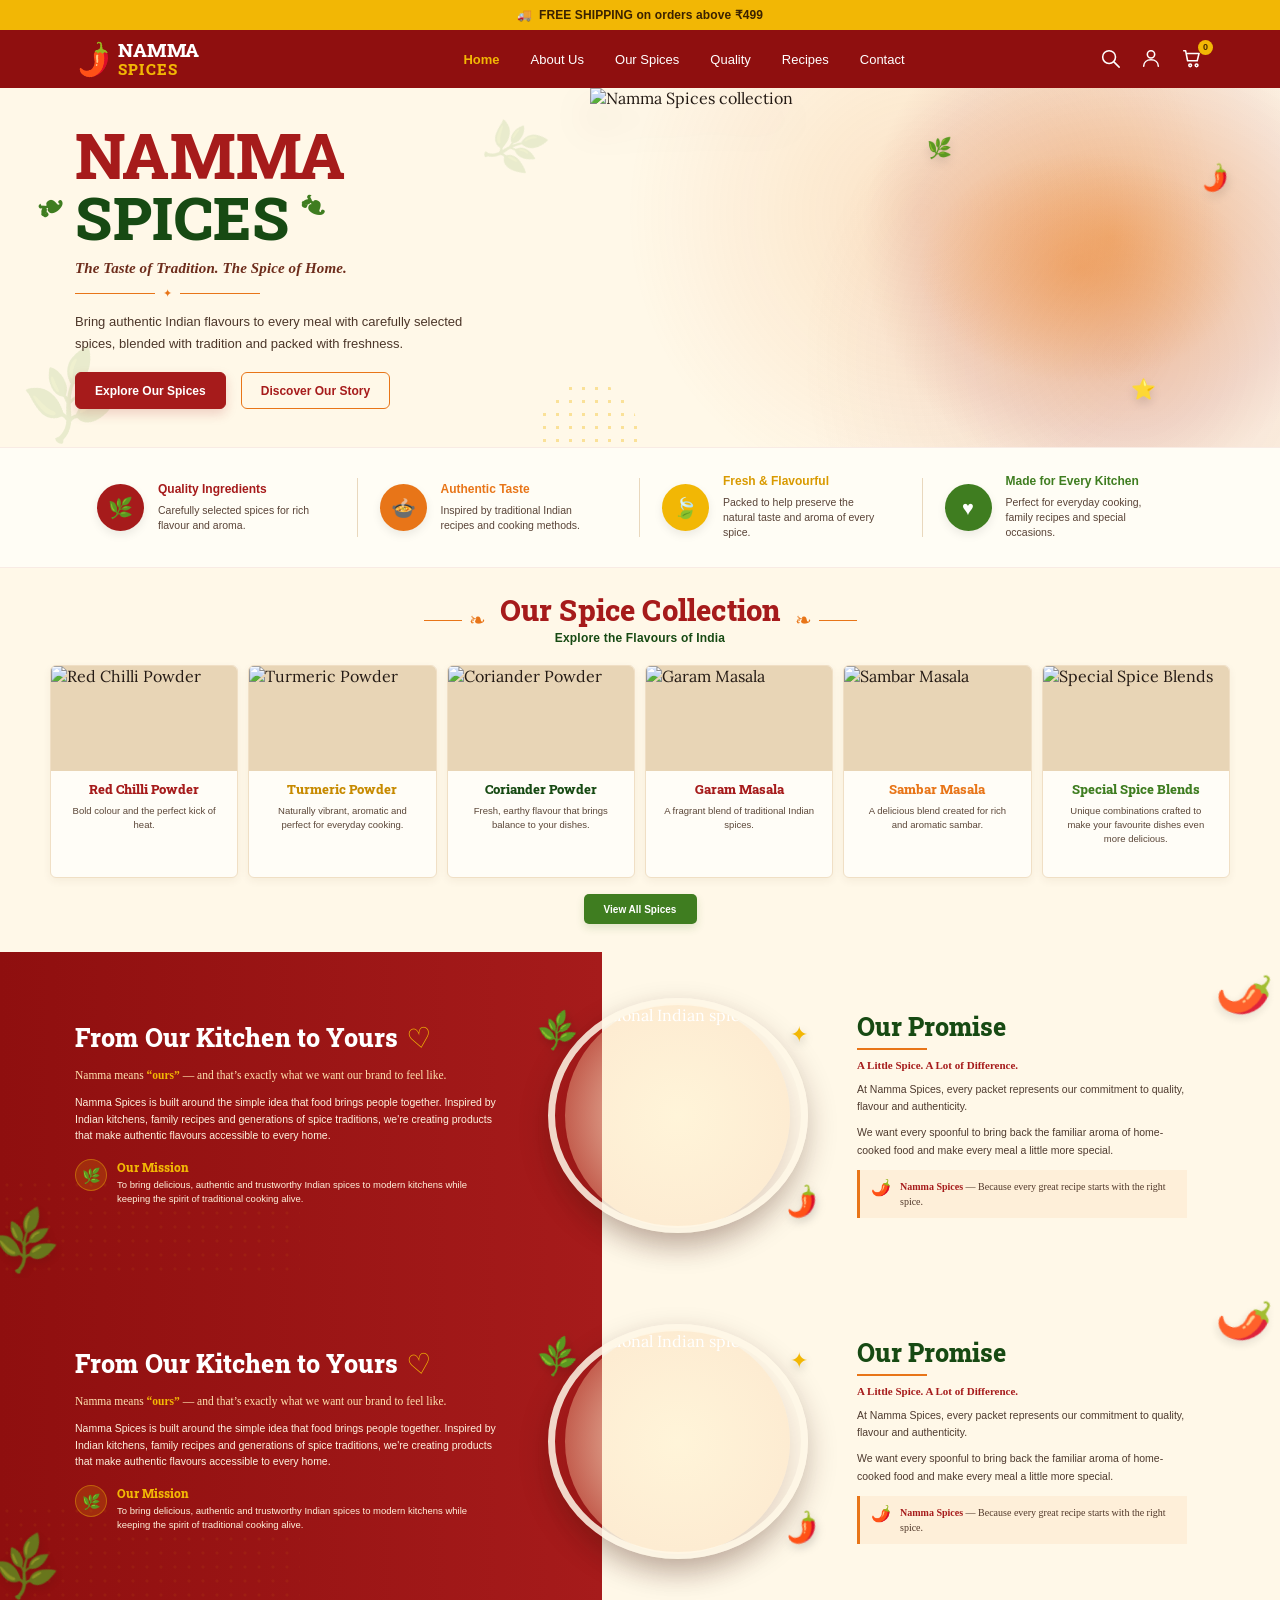
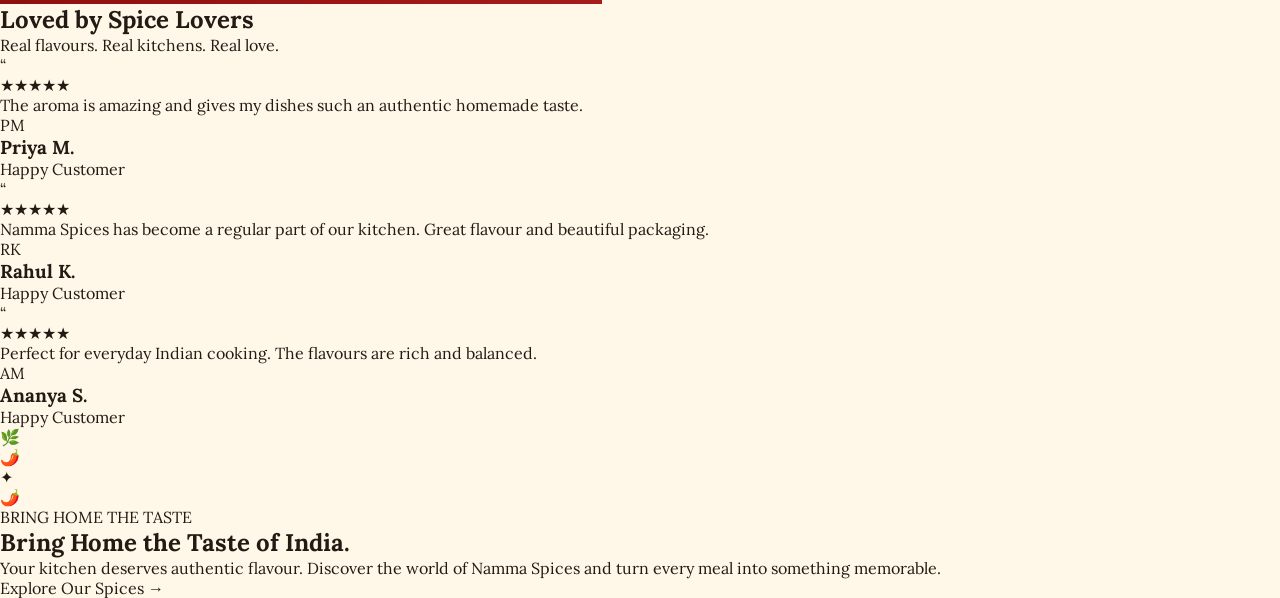
==== commit 2482b73f: "Update index.html" ====
--- a/index.html
+++ b/index.html
@@ -829,6 +829,192 @@
     </div>
 
 </section>
+        <!-- =========================================
+     PART 4 : CUSTOMER REVIEWS
+========================================= -->
+
+<section class="reviews-section" id="reviews">
+
+    <div class="reviews-container">
+
+        <!-- Section Heading -->
+
+        <div class="reviews-heading">
+
+            <span class="review-line"></span>
+
+            <div>
+                <h2>Loved by Spice Lovers</h2>
+
+                <p>
+                    Real flavours. Real kitchens. Real love.
+                </p>
+            </div>
+
+            <span class="review-line"></span>
+
+        </div>
+
+
+        <!-- Reviews -->
+
+        <div class="reviews-grid">
+
+            <!-- Review 1 -->
+
+            <article class="review-card">
+
+                <div class="quote-mark">“</div>
+
+                <div class="stars">
+                    ★★★★★
+                </div>
+
+                <p class="review-text">
+                    The aroma is amazing and gives my
+                    dishes such an authentic homemade taste.
+                </p>
+
+                <div class="review-person">
+
+                    <div class="person-avatar">
+                        PM
+                    </div>
+
+                    <div>
+                        <h3>Priya M.</h3>
+                        <span>Happy Customer</span>
+                    </div>
+
+                </div>
+
+            </article>
+
+
+            <!-- Review 2 -->
+
+            <article class="review-card featured-review">
+
+                <div class="quote-mark">“</div>
+
+                <div class="stars">
+                    ★★★★★
+                </div>
+
+                <p class="review-text">
+                    Namma Spices has become a regular part
+                    of our kitchen. Great flavour and beautiful
+                    packaging.
+                </p>
+
+                <div class="review-person">
+
+                    <div class="person-avatar">
+                        RK
+                    </div>
+
+                    <div>
+                        <h3>Rahul K.</h3>
+                        <span>Happy Customer</span>
+                    </div>
+
+                </div>
+
+            </article>
+
+
+            <!-- Review 3 -->
+
+            <article class="review-card">
+
+                <div class="quote-mark">“</div>
+
+                <div class="stars">
+                    ★★★★★
+                </div>
+
+                <p class="review-text">
+                    Perfect for everyday Indian cooking.
+                    The flavours are rich and balanced.
+                </p>
+
+                <div class="review-person">
+
+                    <div class="person-avatar">
+                        AM
+                    </div>
+
+                    <div>
+                        <h3>Ananya S.</h3>
+                        <span>Happy Customer</span>
+                    </div>
+
+                </div>
+
+            </article>
+
+        </div>
+
+    </div>
+
+</section>
+
+
+<!-- =========================================
+     PART 4 : FINAL CALL TO ACTION
+========================================= -->
+
+<section class="final-cta">
+
+    <!-- Decorative elements -->
+
+    <div class="cta-decoration cta-leaf-left">
+        🌿
+    </div>
+
+    <div class="cta-decoration cta-chilli-right">
+        🌶️
+    </div>
+
+    <div class="cta-decoration cta-spice-top">
+        ✦
+    </div>
+
+
+    <div class="cta-container">
+
+        <div class="cta-icon">
+            🌶️
+        </div>
+
+
+        <p class="cta-small-title">
+            BRING HOME THE TASTE
+        </p>
+
+
+        <h2>
+            Bring Home the Taste of India.
+        </h2>
+
+
+        <p class="cta-description">
+
+            Your kitchen deserves authentic flavour.
+            Discover the world of Namma Spices and turn
+            every meal into something memorable.
+
+        </p>
+
+
+        <a href="#spices" class="cta-button">
+            Explore Our Spices
+            <span>→</span>
+        </a>
+
+    </div>
+
+    </section>
     </main>
 
 </body>
--- a/style.css
+++ b/style.css
@@ -2657,3 +2657,837 @@
         font-size: 21px;
     }
    }
+/* =========================================
+   PART 3 : BRAND STORY SECTION
+========================================= */
+
+.brand-story-section {
+
+    position: relative;
+
+    width: 100%;
+
+    min-height: 300px;
+
+    overflow: hidden;
+
+    background:
+
+        linear-gradient(
+            90deg,
+            var(--bright-red) 0%,
+            var(--deep-red) 47%,
+            var(--cream) 47%,
+            var(--cream) 100%
+        );
+
+    color: var(--white);
+}
+
+
+/* =========================================
+   MAIN CONTAINER
+========================================= */
+
+.brand-story-container {
+
+    position: relative;
+
+    z-index: 3;
+
+    max-width: 1180px;
+
+    min-height: 300px;
+
+    margin: auto;
+
+    padding: 38px 25px;
+
+    display: grid;
+
+    grid-template-columns:
+        1.15fr
+        0.75fr
+        0.95fr;
+
+    align-items: center;
+
+    column-gap: 25px;
+}
+
+
+/* =========================================
+   LEFT STORY CONTENT
+========================================= */
+
+.story-content {
+
+    padding-right: 12px;
+}
+
+
+/* =========================================
+   STORY HEADING
+========================================= */
+
+.story-heading {
+
+    display: flex;
+
+    align-items: center;
+
+    gap: 8px;
+
+    margin-bottom: 14px;
+}
+
+
+.story-heading h2 {
+
+    font-family: var(--serif);
+
+    font-size: 25px;
+
+    line-height: 1.15;
+
+    font-weight: 800;
+
+    color: var(--white);
+
+    letter-spacing: 0.1px;
+}
+
+
+.story-line {
+
+    display: none;
+}
+
+
+.story-heart {
+
+    color: var(--turmeric);
+
+    font-family: Georgia, serif;
+
+    font-size: 28px;
+
+    line-height: 1;
+
+    transform: rotate(-10deg);
+}
+
+
+/* =========================================
+   STORY TEXT
+========================================= */
+
+.story-intro {
+
+    font-family: Georgia, serif;
+
+    font-size: 11.5px;
+
+    line-height: 1.55;
+
+    color: #FFE3B0;
+
+    margin-bottom: 9px;
+
+    max-width: 420px;
+}
+
+
+.story-intro strong {
+
+    color: var(--turmeric);
+
+    font-weight: 700;
+}
+
+
+.story-description {
+
+    max-width: 430px;
+
+    font-family: Arial, sans-serif;
+
+    font-size: 10.5px;
+
+    line-height: 1.6;
+
+    color: #FFF2DE;
+}
+
+
+/* =========================================
+   MISSION BOX
+========================================= */
+
+.mission-box {
+
+    display: flex;
+
+    align-items: flex-start;
+
+    gap: 10px;
+
+    margin-top: 15px;
+
+    max-width: 440px;
+}
+
+
+.mission-icon {
+
+    width: 32px;
+
+    height: 32px;
+
+    min-width: 32px;
+
+    border-radius: 50%;
+
+    background: rgba(242, 183, 5, 0.16);
+
+    border: 1px solid rgba(242, 183, 5, 0.4);
+
+    display: flex;
+
+    align-items: center;
+
+    justify-content: center;
+
+    font-size: 15px;
+}
+
+
+.mission-content h3 {
+
+    font-family: var(--serif);
+
+    color: var(--turmeric);
+
+    font-size: 12px;
+
+    margin-bottom: 3px;
+
+    font-weight: 800;
+}
+
+
+.mission-content p {
+
+    font-family: Arial, sans-serif;
+
+    color: #FFF1DB;
+
+    font-size: 9.5px;
+
+    line-height: 1.5;
+}
+
+
+/* =========================================
+   CENTER IMAGE
+========================================= */
+
+.story-image-wrapper {
+
+    position: relative;
+
+    width: 100%;
+
+    height: 250px;
+
+    display: flex;
+
+    align-items: center;
+
+    justify-content: center;
+
+    overflow: visible;
+}
+
+
+/* Soft circular background */
+
+.story-image-circle {
+
+    position: absolute;
+
+    width: 225px;
+
+    height: 225px;
+
+    border-radius: 50%;
+
+    background:
+
+        radial-gradient(
+            circle,
+            rgba(255, 244, 216, 0.95),
+            rgba(232, 117, 24, 0.12)
+        );
+
+    box-shadow:
+        0 15px 30px rgba(72, 21, 5, 0.16);
+}
+
+
+/* Actual image */
+
+.story-image {
+
+    position: relative;
+
+    z-index: 2;
+
+    width: 260px;
+
+    height: 235px;
+
+    object-fit: cover;
+
+    border-radius: 50%;
+
+    border: 7px solid rgba(255, 248, 232, 0.85);
+
+    box-shadow:
+        0 12px 30px rgba(52, 17, 5, 0.23);
+}
+
+
+/* =========================================
+   IMAGE DECORATIONS
+========================================= */
+
+.story-decoration {
+
+    position: absolute;
+
+    z-index: 5;
+
+    filter:
+        drop-shadow(
+            0 4px 5px rgba(0, 0, 0, 0.18)
+        );
+}
+
+
+.chili-decoration {
+
+    right: 2px;
+
+    bottom: 22px;
+
+    font-size: 27px;
+
+    transform: rotate(-18deg);
+}
+
+
+.leaf-decoration {
+
+    left: 3px;
+
+    top: 22px;
+
+    font-size: 29px;
+
+    transform: rotate(-25deg);
+}
+
+
+.spice-decoration {
+
+    right: 12px;
+
+    top: 30px;
+
+    color: var(--turmeric);
+
+    font-size: 22px;
+}
+
+
+/* =========================================
+   PROMISE SECTION
+========================================= */
+
+.promise-content {
+
+    color: var(--dark-text);
+
+    padding-left: 12px;
+
+    max-width: 360px;
+}
+
+
+.promise-heading {
+
+    display: flex;
+
+    flex-direction: column;
+
+    align-items: flex-start;
+
+    margin-bottom: 9px;
+}
+
+
+.promise-heading h2 {
+
+    font-family: var(--serif);
+
+    font-size: 25px;
+
+    line-height: 1.15;
+
+    color: var(--dark-green);
+
+    font-weight: 800;
+}
+
+
+.promise-heading span {
+
+    display: block;
+
+    width: 70px;
+
+    height: 2px;
+
+    background: var(--orange);
+
+    margin-top: 6px;
+}
+
+
+.promise-content > h3 {
+
+    font-family: Georgia, serif;
+
+    font-size: 11px;
+
+    color: var(--deep-red);
+
+    margin-bottom: 10px;
+
+    font-weight: 700;
+}
+
+
+.promise-content > p {
+
+    font-family: Arial, sans-serif;
+
+    font-size: 10.5px;
+
+    line-height: 1.65;
+
+    color: #4E3A2E;
+
+    margin-bottom: 9px;
+
+    max-width: 330px;
+}
+
+
+/* =========================================
+   PROMISE HIGHLIGHT
+========================================= */
+
+.promise-highlight {
+
+    display: flex;
+
+    align-items: flex-start;
+
+    gap: 9px;
+
+    margin-top: 11px;
+
+    padding: 9px 11px;
+
+    border-left: 3px solid var(--orange);
+
+    background: rgba(232, 117, 24, 0.07);
+
+    max-width: 330px;
+}
+
+
+.promise-small-icon {
+
+    font-size: 16px;
+
+    line-height: 1;
+}
+
+
+.promise-highlight p {
+
+    font-family: Georgia, serif;
+
+    font-size: 10px;
+
+    line-height: 1.5;
+
+    color: #51382A;
+}
+
+
+.promise-highlight strong {
+
+    color: var(--deep-red);
+}
+
+
+/* =========================================
+   DECORATIVE CORNER ELEMENTS
+========================================= */
+
+.story-corner-spices {
+
+    position: absolute;
+
+    z-index: 2;
+
+    opacity: 0.9;
+
+    filter:
+        drop-shadow(
+            0 4px 5px rgba(0, 0, 0, 0.12)
+        );
+}
+
+
+.story-corner-left {
+
+    left: -5px;
+
+    bottom: 7px;
+
+    font-size: 48px;
+
+    transform: rotate(-25deg);
+
+    opacity: 0.75;
+}
+
+
+.story-corner-right {
+
+    right: 8px;
+
+    top: 12px;
+
+    font-size: 43px;
+
+    transform: rotate(20deg);
+}
+
+
+/* =========================================
+   SUBTLE SPICE TEXTURE
+========================================= */
+
+.brand-story-section::before {
+
+    content: "";
+
+    position: absolute;
+
+    left: 0;
+
+    bottom: -70px;
+
+    width: 300px;
+
+    height: 170px;
+
+    background:
+
+        radial-gradient(
+            circle,
+            rgba(242, 183, 5, 0.12) 1px,
+            transparent 2px
+        );
+
+    background-size: 14px 14px;
+
+    opacity: 0.5;
+
+    pointer-events: none;
+}
+
+
+/* =========================================
+   TABLET
+========================================= */
+
+@media (max-width: 950px) {
+
+    .brand-story-container {
+
+        grid-template-columns:
+            1.1fr
+            0.75fr
+            0.95fr;
+
+        column-gap: 10px;
+
+        padding-left: 20px;
+
+        padding-right: 20px;
+    }
+
+
+    .story-heading h2,
+    .promise-heading h2 {
+
+        font-size: 21px;
+    }
+
+
+    .story-description,
+    .promise-content > p {
+
+        font-size: 9.5px;
+    }
+
+
+    .story-image {
+
+        width: 205px;
+
+        height: 190px;
+    }
+
+
+    .story-image-circle {
+
+        width: 190px;
+
+        height: 190px;
+    }
+
+
+    .story-image-wrapper {
+
+        height: 220px;
+    }
+}
+
+
+/* =========================================
+   MOBILE
+========================================= */
+
+@media (max-width: 700px) {
+
+    .brand-story-section {
+
+        background:
+
+            linear-gradient(
+                180deg,
+                var(--deep-red) 0%,
+                var(--bright-red) 56%,
+                var(--cream) 56%,
+                var(--cream) 100%
+            );
+    }
+
+
+    .brand-story-container {
+
+        display: flex;
+
+        flex-direction: column;
+
+        padding: 35px 22px 38px;
+
+        gap: 25px;
+    }
+
+
+    .story-content {
+
+        width: 100%;
+
+        padding: 0;
+
+        text-align: center;
+    }
+
+
+    .story-heading {
+
+        justify-content: center;
+    }
+
+
+    .story-heading h2 {
+
+        font-size: 23px;
+    }
+
+
+    .story-intro,
+    .story-description {
+
+        margin-left: auto;
+
+        margin-right: auto;
+    }
+
+
+    .mission-box {
+
+        margin-left: auto;
+
+        margin-right: auto;
+
+        text-align: left;
+
+        max-width: 420px;
+    }
+
+
+    .story-image-wrapper {
+
+        height: 220px;
+
+        width: 100%;
+
+        order: 2;
+    }
+
+
+    .story-image {
+
+        width: 215px;
+
+        height: 200px;
+    }
+
+
+    .story-image-circle {
+
+        width: 205px;
+
+        height: 205px;
+    }
+
+
+    .promise-content {
+
+        order: 3;
+
+        width: 100%;
+
+        max-width: 450px;
+
+        padding: 20px 0 0;
+
+        margin: auto;
+
+        text-align: center;
+    }
+
+
+    .promise-heading {
+
+        align-items: center;
+    }
+
+
+    .promise-content > p {
+
+        margin-left: auto;
+
+        margin-right: auto;
+    }
+
+
+    .promise-highlight {
+
+        margin-left: auto;
+
+        margin-right: auto;
+
+        text-align: left;
+    }
+
+
+    .story-corner-left {
+
+        bottom: 10px;
+
+        left: -8px;
+
+        font-size: 35px;
+    }
+
+
+    .story-corner-right {
+
+        top: 8px;
+
+        right: 4px;
+
+        font-size: 32px;
+    }
+}
+
+
+/* =========================================
+   SMALL MOBILE
+========================================= */
+
+@media (max-width: 400px) {
+
+    .brand-story-container {
+
+        padding-left: 17px;
+
+        padding-right: 17px;
+    }
+
+
+    .story-heading h2 {
+
+        font-size: 20px;
+    }
+
+
+    .story-image {
+
+        width: 190px;
+
+        height: 180px;
+    }
+
+
+    .story-image-circle {
+
+        width: 185px;
+
+        height: 185px;
+    }
+
+
+    .story-image-wrapper {
+
+        height: 200px;
+    }
+
+
+    .promise-heading h2 {
+
+        font-size: 21px;
+    }
+   }
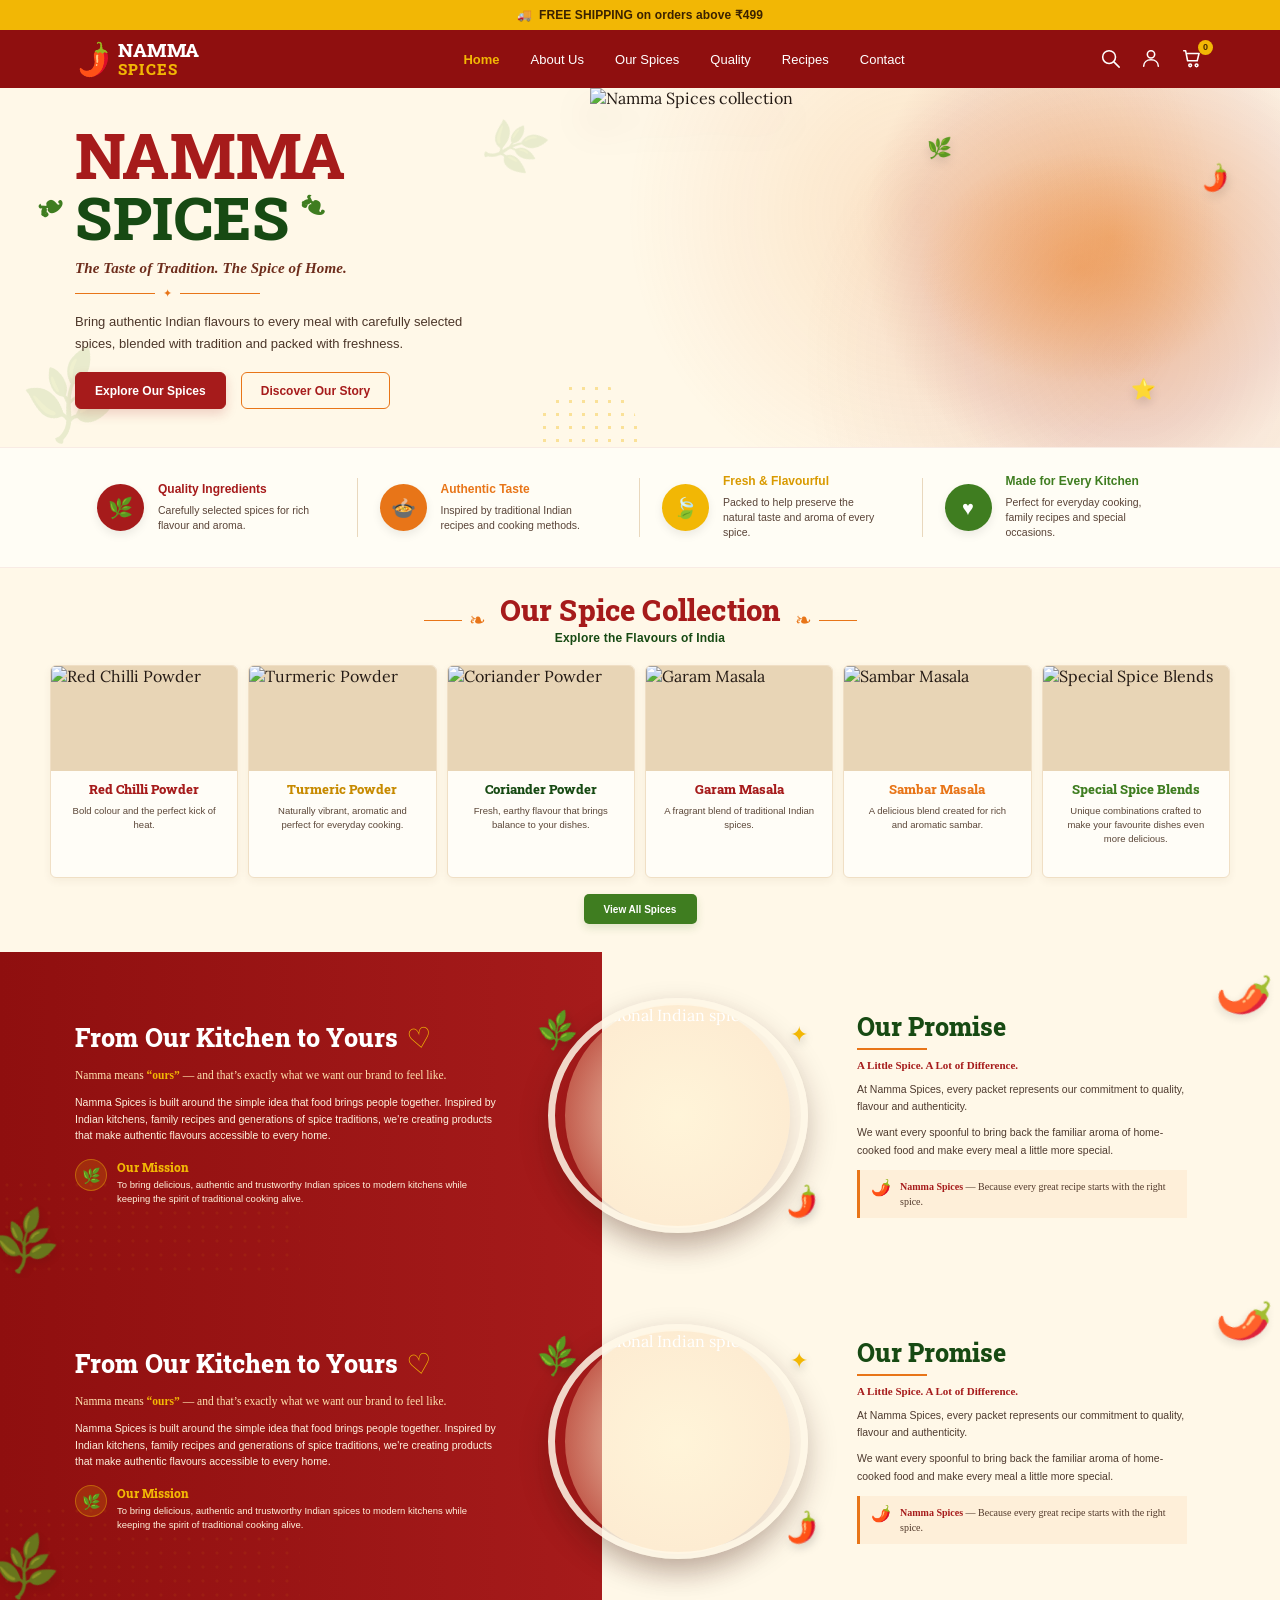
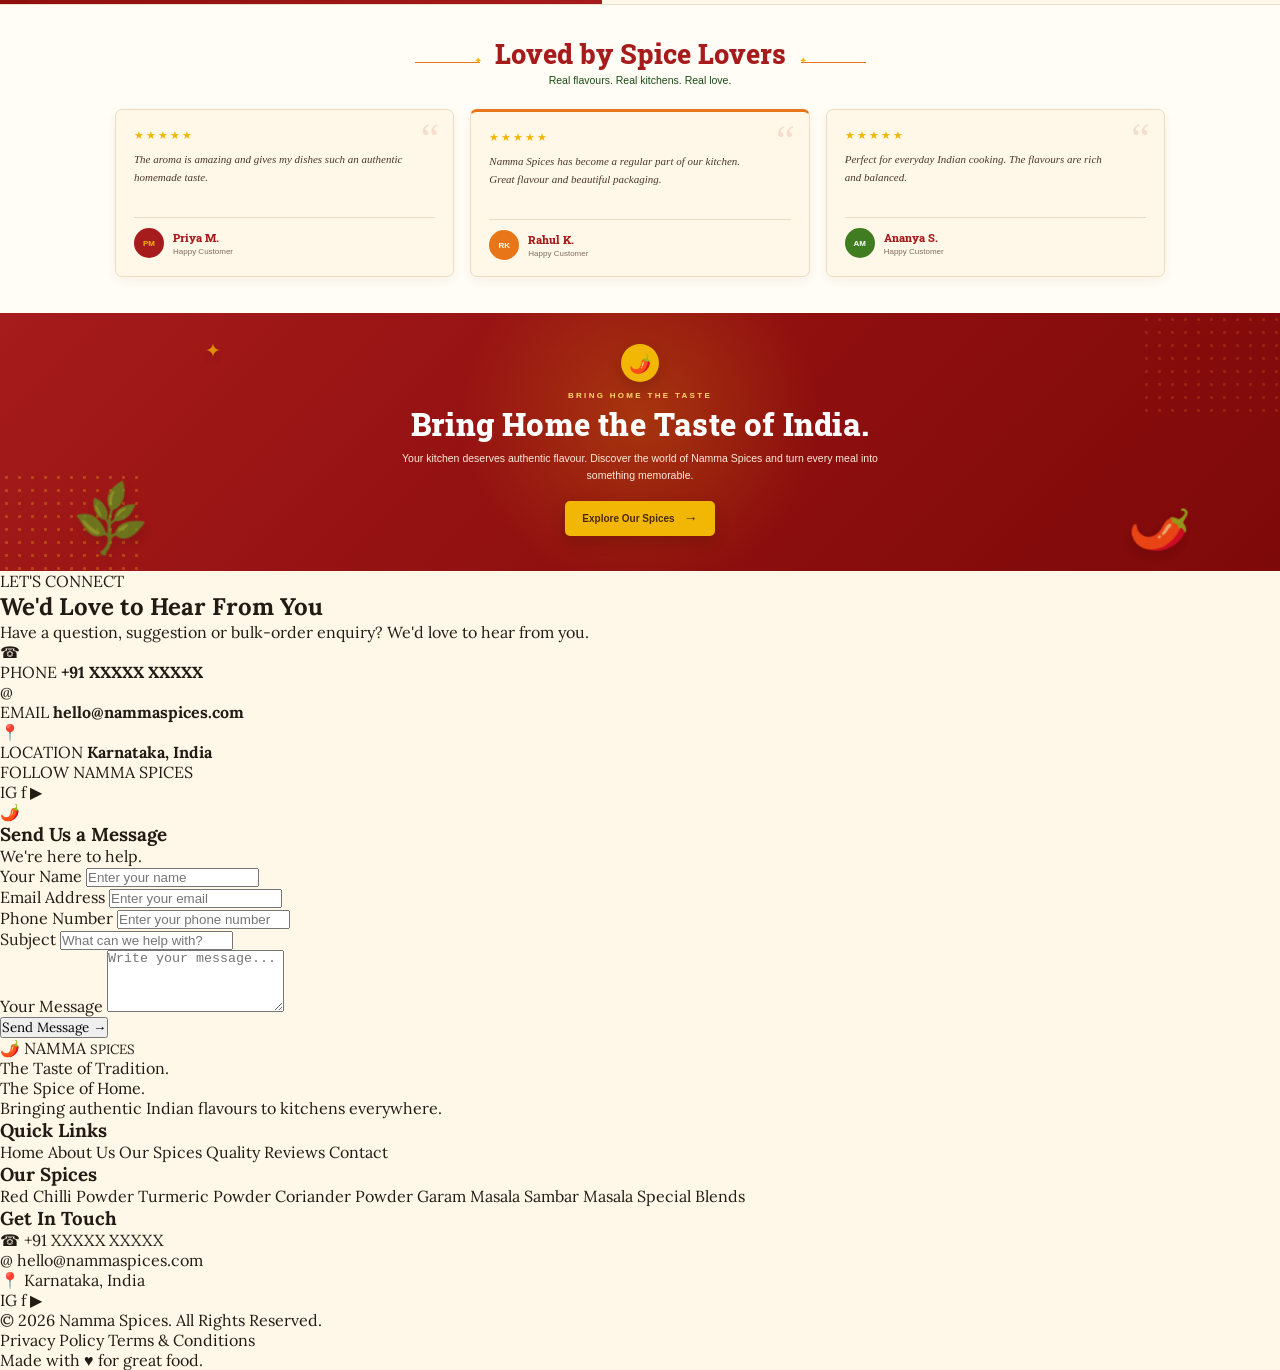
==== commit 1770d4c2: "Update index.html" ====
--- a/index.html
+++ b/index.html
@@ -1015,6 +1015,403 @@
     </div>
 
     </section>
+        <!-- =========================================
+     PART 5 : CONTACT SECTION
+========================================= -->
+
+<section class="contact-section" id="contact">
+
+    <div class="contact-container">
+
+        <!-- =================================
+             CONTACT INTRO
+        ================================== -->
+
+        <div class="contact-intro">
+
+            <span class="contact-kicker">
+                LET'S CONNECT
+            </span>
+
+            <h2>
+                We'd Love to Hear From You
+            </h2>
+
+            <p>
+                Have a question, suggestion or bulk-order
+                enquiry? We'd love to hear from you.
+            </p>
+
+
+            <!-- Contact Details -->
+
+            <div class="contact-details">
+
+                <div class="contact-detail">
+
+                    <div class="contact-icon">
+                        ☎
+                    </div>
+
+                    <div>
+                        <span>PHONE</span>
+                        <strong>+91 XXXXX XXXXX</strong>
+                    </div>
+
+                </div>
+
+
+                <div class="contact-detail">
+
+                    <div class="contact-icon">
+                        @
+                    </div>
+
+                    <div>
+                        <span>EMAIL</span>
+                        <strong>hello@nammaspices.com</strong>
+                    </div>
+
+                </div>
+
+
+                <div class="contact-detail">
+
+                    <div class="contact-icon">
+                        📍
+                    </div>
+
+                    <div>
+                        <span>LOCATION</span>
+                        <strong>Karnataka, India</strong>
+                    </div>
+
+                </div>
+
+            </div>
+
+
+            <!-- Social -->
+
+            <div class="contact-social">
+
+                <span>FOLLOW NAMMA SPICES</span>
+
+                <div class="social-icons">
+
+                    <a href="#" aria-label="Instagram">
+                        IG
+                    </a>
+
+                    <a href="#" aria-label="Facebook">
+                        f
+                    </a>
+
+                    <a href="#" aria-label="YouTube">
+                        ▶
+                    </a>
+
+                </div>
+
+            </div>
+
+        </div>
+
+
+        <!-- =================================
+             CONTACT FORM UI
+        ================================== -->
+
+        <div class="contact-form-wrapper">
+
+            <div class="form-top-decoration">
+                🌶️
+            </div>
+
+            <h3>
+                Send Us a Message
+            </h3>
+
+            <p class="form-subtitle">
+                We're here to help.
+            </p>
+
+
+            <form class="contact-form">
+
+                <div class="form-row">
+
+                    <div class="form-group">
+
+                        <label for="name">
+                            Your Name
+                        </label>
+
+                        <input
+                            type="text"
+                            id="name"
+                            placeholder="Enter your name"
+                        >
+
+                    </div>
+
+
+                    <div class="form-group">
+
+                        <label for="email">
+                            Email Address
+                        </label>
+
+                        <input
+                            type="email"
+                            id="email"
+                            placeholder="Enter your email"
+                        >
+
+                    </div>
+
+                </div>
+
+
+                <div class="form-group">
+
+                    <label for="phone">
+                        Phone Number
+                    </label>
+
+                    <input
+                        type="tel"
+                        id="phone"
+                        placeholder="Enter your phone number"
+                    >
+
+                </div>
+
+
+                <div class="form-group">
+
+                    <label for="subject">
+                        Subject
+                    </label>
+
+                    <input
+                        type="text"
+                        id="subject"
+                        placeholder="What can we help with?"
+                    >
+
+                </div>
+
+
+                <div class="form-group">
+
+                    <label for="message">
+                        Your Message
+                    </label>
+
+                    <textarea
+                        id="message"
+                        rows="4"
+                        placeholder="Write your message..."
+                    ></textarea>
+
+                </div>
+
+
+                <button
+                    type="button"
+                    class="send-message-btn"
+                >
+                    Send Message
+                    <span>→</span>
+                </button>
+
+            </form>
+
+        </div>
+
+    </div>
+
+</section>
+
+
+<!-- =========================================
+     PART 5 : FOOTER
+========================================= -->
+
+<footer class="site-footer">
+
+    <div class="footer-container">
+
+
+        <!-- =================================
+             BRAND COLUMN
+        ================================== -->
+
+        <div class="footer-brand">
+
+            <a href="#" class="footer-logo">
+
+                <span class="footer-chilli">
+                    🌶️
+                </span>
+
+                <span>
+                    NAMMA
+                    <small>SPICES</small>
+                </span>
+
+            </a>
+
+
+            <p class="footer-tagline">
+                The Taste of Tradition.<br>
+                The Spice of Home.
+            </p>
+
+
+            <p class="footer-description">
+                Bringing authentic Indian flavours
+                to kitchens everywhere.
+            </p>
+
+        </div>
+
+
+        <!-- =================================
+             QUICK LINKS
+        ================================== -->
+
+        <div class="footer-column">
+
+            <h3>Quick Links</h3>
+
+            <a href="#">Home</a>
+            <a href="#about">About Us</a>
+            <a href="#spices">Our Spices</a>
+            <a href="#quality">Quality</a>
+            <a href="#reviews">Reviews</a>
+            <a href="#contact">Contact</a>
+
+        </div>
+
+
+        <!-- =================================
+             SPICES
+        ================================== -->
+
+        <div class="footer-column">
+
+            <h3>Our Spices</h3>
+
+            <a href="#spices">
+                Red Chilli Powder
+            </a>
+
+            <a href="#spices">
+                Turmeric Powder
+            </a>
+
+            <a href="#spices">
+                Coriander Powder
+            </a>
+
+            <a href="#spices">
+                Garam Masala
+            </a>
+
+            <a href="#spices">
+                Sambar Masala
+            </a>
+
+            <a href="#spices">
+                Special Blends
+            </a>
+
+        </div>
+
+
+        <!-- =================================
+             CONTACT
+        ================================== -->
+
+        <div class="footer-column footer-contact">
+
+            <h3>Get In Touch</h3>
+
+            <p>
+                <span>☎</span>
+                +91 XXXXX XXXXX
+            </p>
+
+            <p>
+                <span>@</span>
+                hello@nammaspices.com
+            </p>
+
+            <p>
+                <span>📍</span>
+                Karnataka, India
+            </p>
+
+
+            <div class="footer-social">
+
+                <a href="#" aria-label="Instagram">
+                    IG
+                </a>
+
+                <a href="#" aria-label="Facebook">
+                    f
+                </a>
+
+                <a href="#" aria-label="YouTube">
+                    ▶
+                </a>
+
+            </div>
+
+        </div>
+
+    </div>
+
+
+    <!-- =================================
+         FOOTER BOTTOM
+    ================================== -->
+
+    <div class="footer-bottom">
+
+        <div class="footer-bottom-container">
+
+            <p>
+                © 2026 Namma Spices.
+                All Rights Reserved.
+            </p>
+
+            <div class="footer-bottom-links">
+
+                <a href="#">
+                    Privacy Policy
+                </a>
+
+                <a href="#">
+                    Terms &amp; Conditions
+                </a>
+
+            </div>
+
+            <p class="made-with">
+                Made with
+                <span>♥</span>
+                for great food.
+            </p>
+
+        </div>
+
+    </div>
+
+                                     </footer>
     </main>
 
 </body>
--- a/style.css
+++ b/style.css
@@ -3491,3 +3491,867 @@
         font-size: 21px;
     }
    }
+/* =========================================
+   PART 4 : REVIEWS SECTION
+========================================= */
+
+.reviews-section {
+
+    width: 100%;
+
+    background: #FFFDF5;
+
+    padding: 34px 25px 36px;
+
+    border-top: 1px solid #F0DFC5;
+}
+
+
+.reviews-container {
+
+    max-width: 1050px;
+
+    margin: auto;
+}
+
+
+/* =========================================
+   REVIEWS HEADING
+========================================= */
+
+.reviews-heading {
+
+    display: flex;
+
+    align-items: center;
+
+    justify-content: center;
+
+    gap: 15px;
+
+    text-align: center;
+
+    margin-bottom: 23px;
+}
+
+
+.reviews-heading h2 {
+
+    font-family: var(--serif);
+
+    color: var(--deep-red);
+
+    font-size: 27px;
+
+    line-height: 1.1;
+
+    font-weight: 800;
+}
+
+
+.reviews-heading p {
+
+    font-family: Arial, sans-serif;
+
+    color: var(--dark-green);
+
+    font-size: 10.5px;
+
+    margin-top: 5px;
+}
+
+
+.review-line {
+
+    width: 65px;
+
+    height: 1px;
+
+    background: var(--orange);
+
+    position: relative;
+}
+
+
+.review-line::after {
+
+    content: "✦";
+
+    position: absolute;
+
+    top: -8px;
+
+    color: var(--turmeric);
+
+    font-size: 10px;
+}
+
+
+.review-line:first-child::after {
+
+    right: -2px;
+}
+
+
+.review-line:last-child::after {
+
+    left: -2px;
+}
+
+
+/* =========================================
+   REVIEW GRID
+========================================= */
+
+.reviews-grid {
+
+    display: grid;
+
+    grid-template-columns:
+        repeat(3, 1fr);
+
+    gap: 16px;
+}
+
+
+/* =========================================
+   REVIEW CARD
+========================================= */
+
+.review-card {
+
+    position: relative;
+
+    background: var(--cream);
+
+    border: 1px solid #EEDCC1;
+
+    border-radius: 7px;
+
+    padding: 18px 18px 16px;
+
+    min-height: 160px;
+
+    box-shadow:
+        0 4px 12px rgba(83, 43, 15, 0.06);
+
+    transition:
+        transform 0.25s ease,
+        box-shadow 0.25s ease;
+}
+
+
+.review-card:hover {
+
+    transform: translateY(-4px);
+
+    box-shadow:
+        0 10px 22px rgba(83, 43, 15, 0.11);
+}
+
+
+/* Featured middle card */
+
+.featured-review {
+
+    border-top: 3px solid var(--orange);
+
+    background: #FFF8E8;
+}
+
+
+/* =========================================
+   QUOTE
+========================================= */
+
+.quote-mark {
+
+    position: absolute;
+
+    top: 7px;
+
+    right: 14px;
+
+    font-family: Georgia, serif;
+
+    font-size: 42px;
+
+    line-height: 1;
+
+    color: rgba(166, 27, 27, 0.12);
+}
+
+
+/* =========================================
+   STARS
+========================================= */
+
+.stars {
+
+    color: var(--turmeric);
+
+    font-size: 11px;
+
+    letter-spacing: 2px;
+
+    margin-bottom: 9px;
+}
+
+
+/* =========================================
+   REVIEW TEXT
+========================================= */
+
+.review-text {
+
+    max-width: 270px;
+
+    font-family: Georgia, serif;
+
+    color: #4C372B;
+
+    font-size: 11px;
+
+    line-height: 1.6;
+
+    font-style: italic;
+
+    min-height: 53px;
+}
+
+
+/* =========================================
+   REVIEW PERSON
+========================================= */
+
+.review-person {
+
+    display: flex;
+
+    align-items: center;
+
+    gap: 9px;
+
+    margin-top: 13px;
+
+    padding-top: 10px;
+
+    border-top: 1px solid #EBDCC8;
+}
+
+
+.person-avatar {
+
+    width: 30px;
+
+    height: 30px;
+
+    border-radius: 50%;
+
+    background: var(--deep-red);
+
+    color: var(--turmeric);
+
+    display: flex;
+
+    align-items: center;
+
+    justify-content: center;
+
+    font-family: Arial, sans-serif;
+
+    font-size: 8px;
+
+    font-weight: 800;
+}
+
+
+.review-card:nth-child(2) .person-avatar {
+
+    background: var(--orange);
+
+    color: white;
+}
+
+
+.review-card:nth-child(3) .person-avatar {
+
+    background: var(--leaf-green);
+
+    color: white;
+}
+
+
+.review-person h3 {
+
+    font-family: var(--serif);
+
+    color: var(--deep-red);
+
+    font-size: 10.5px;
+
+    font-weight: 800;
+}
+
+
+.review-person span {
+
+    display: block;
+
+    margin-top: 2px;
+
+    font-family: Arial, sans-serif;
+
+    color: #806D5E;
+
+    font-size: 8px;
+}
+
+
+/* =========================================
+   FINAL CTA
+========================================= */
+
+.final-cta {
+
+    position: relative;
+
+    width: 100%;
+
+    min-height: 220px;
+
+    overflow: hidden;
+
+    background:
+
+        radial-gradient(
+            circle at 50% 40%,
+            rgba(242, 183, 5, 0.22),
+            transparent 27%
+        ),
+
+        linear-gradient(
+            135deg,
+            var(--deep-red),
+            var(--bright-red) 55%,
+            #7E0909
+        );
+
+    color: white;
+}
+
+
+/* =========================================
+   CTA CONTENT
+========================================= */
+
+.cta-container {
+
+    position: relative;
+
+    z-index: 5;
+
+    max-width: 650px;
+
+    margin: auto;
+
+    padding: 31px 25px 35px;
+
+    text-align: center;
+
+    display: flex;
+
+    flex-direction: column;
+
+    align-items: center;
+}
+
+
+/* =========================================
+   CTA ICON
+========================================= */
+
+.cta-icon {
+
+    width: 38px;
+
+    height: 38px;
+
+    border-radius: 50%;
+
+    display: flex;
+
+    align-items: center;
+
+    justify-content: center;
+
+    background: var(--turmeric);
+
+    color: #5D3300;
+
+    font-size: 18px;
+
+    box-shadow:
+        0 6px 15px rgba(0, 0, 0, 0.16);
+
+    margin-bottom: 9px;
+}
+
+
+/* =========================================
+   CTA SMALL TITLE
+========================================= */
+
+.cta-small-title {
+
+    font-family: Arial, sans-serif;
+
+    color: #FFD96A;
+
+    font-size: 8px;
+
+    font-weight: 800;
+
+    letter-spacing: 2.3px;
+
+    margin-bottom: 7px;
+}
+
+
+/* =========================================
+   CTA HEADING
+========================================= */
+
+.cta-container h2 {
+
+    font-family: var(--serif);
+
+    color: white;
+
+    font-size: 31px;
+
+    line-height: 1.1;
+
+    font-weight: 800;
+
+    letter-spacing: 0.2px;
+}
+
+
+/* =========================================
+   CTA DESCRIPTION
+========================================= */
+
+.cta-description {
+
+    max-width: 510px;
+
+    margin-top: 9px;
+
+    font-family: Arial, sans-serif;
+
+    font-size: 10.5px;
+
+    line-height: 1.6;
+
+    color: #FFEBDD;
+}
+
+
+/* =========================================
+   CTA BUTTON
+========================================= */
+
+.cta-button {
+
+    margin-top: 17px;
+
+    min-width: 145px;
+
+    height: 35px;
+
+    padding: 0 17px;
+
+    border-radius: 5px;
+
+    display: inline-flex;
+
+    align-items: center;
+
+    justify-content: center;
+
+    gap: 9px;
+
+    background: var(--turmeric);
+
+    color: #4A2900;
+
+    font-family: Arial, sans-serif;
+
+    font-size: 10px;
+
+    font-weight: 800;
+
+    box-shadow:
+        0 6px 15px rgba(0, 0, 0, 0.16);
+
+    transition: 0.25s ease;
+}
+
+
+.cta-button span {
+
+    font-size: 14px;
+
+    line-height: 1;
+
+    transition: transform 0.2s ease;
+}
+
+
+.cta-button:hover {
+
+    background: #FFD13D;
+
+    transform: translateY(-2px);
+}
+
+
+.cta-button:hover span {
+
+    transform: translateX(3px);
+}
+
+
+/* =========================================
+   CTA DECORATIONS
+========================================= */
+
+.cta-decoration {
+
+    position: absolute;
+
+    z-index: 2;
+
+    pointer-events: none;
+
+    filter:
+        drop-shadow(
+            0 6px 5px rgba(0, 0, 0, 0.14)
+        );
+}
+
+
+.cta-leaf-left {
+
+    left: 6%;
+
+    bottom: 18px;
+
+    font-size: 53px;
+
+    transform: rotate(-27deg);
+
+    opacity: 0.72;
+}
+
+
+.cta-chilli-right {
+
+    right: 7%;
+
+    bottom: 15px;
+
+    font-size: 47px;
+
+    transform: rotate(20deg);
+
+    opacity: 0.82;
+}
+
+
+.cta-spice-top {
+
+    top: 25px;
+
+    left: 16%;
+
+    color: var(--turmeric);
+
+    font-size: 19px;
+
+    opacity: 0.75;
+}
+
+
+/* =========================================
+   EXTRA CTA DECORATIVE DOTS
+========================================= */
+
+.final-cta::before {
+
+    content: "";
+
+    position: absolute;
+
+    width: 140px;
+
+    height: 100px;
+
+    left: 0;
+
+    bottom: 0;
+
+    opacity: 0.3;
+
+    background:
+
+        radial-gradient(
+            circle,
+            var(--turmeric) 1.3px,
+            transparent 1.8px
+        );
+
+    background-size: 13px 13px;
+}
+
+
+.final-cta::after {
+
+    content: "";
+
+    position: absolute;
+
+    width: 140px;
+
+    height: 100px;
+
+    right: 0;
+
+    top: 0;
+
+    opacity: 0.22;
+
+    background:
+
+        radial-gradient(
+            circle,
+            var(--orange) 1.3px,
+            transparent 1.8px
+        );
+
+    background-size: 13px 13px;
+}
+
+
+/* =========================================
+   TABLET
+========================================= */
+
+@media (max-width: 850px) {
+
+    .reviews-grid {
+
+        gap: 11px;
+    }
+
+
+    .review-card {
+
+        padding: 15px;
+
+        min-height: 165px;
+    }
+
+
+    .review-text {
+
+        font-size: 10px;
+    }
+
+
+    .cta-container h2 {
+
+        font-size: 27px;
+    }
+
+
+    .cta-leaf-left {
+
+        left: 2%;
+    }
+
+
+    .cta-chilli-right {
+
+        right: 2%;
+    }
+}
+
+
+/* =========================================
+   MOBILE
+========================================= */
+
+@media (max-width: 650px) {
+
+    .reviews-section {
+
+        padding: 30px 16px;
+    }
+
+
+    .reviews-heading {
+
+        gap: 8px;
+
+        margin-bottom: 20px;
+    }
+
+
+    .reviews-heading h2 {
+
+        font-size: 23px;
+    }
+
+
+    .reviews-heading p {
+
+        font-size: 9px;
+    }
+
+
+    .review-line {
+
+        width: 28px;
+    }
+
+
+    .reviews-grid {
+
+        grid-template-columns: 1fr;
+
+        max-width: 430px;
+
+        margin: auto;
+
+        gap: 12px;
+    }
+
+
+    .review-card {
+
+        min-height: auto;
+
+        padding: 18px;
+
+        text-align: center;
+    }
+
+
+    .review-text {
+
+        margin-left: auto;
+
+        margin-right: auto;
+    }
+
+
+    .review-person {
+
+        justify-content: center;
+
+        text-align: left;
+    }
+
+
+    .final-cta {
+
+        min-height: 245px;
+    }
+
+
+    .cta-container {
+
+        padding:
+
+            30px 20px
+
+            38px;
+    }
+
+
+    .cta-container h2 {
+
+        font-size: 25px;
+
+        max-width: 350px;
+    }
+
+
+    .cta-description {
+
+        max-width: 370px;
+
+        font-size: 9.5px;
+    }
+
+
+    .cta-leaf-left {
+
+        left: -9px;
+
+        bottom: 8px;
+
+        font-size: 36px;
+    }
+
+
+    .cta-chilli-right {
+
+        right: -7px;
+
+        bottom: 8px;
+
+        font-size: 34px;
+    }
+
+
+    .cta-spice-top {
+
+        left: 7%;
+
+        top: 15px;
+    }
+}
+
+
+/* =========================================
+   SMALL MOBILE
+========================================= */
+
+@media (max-width: 380px) {
+
+    .reviews-heading h2 {
+
+        font-size: 20px;
+    }
+
+
+    .review-line {
+
+        width: 18px;
+    }
+
+
+    .cta-container h2 {
+
+        font-size: 22px;
+    }
+
+
+    .cta-description {
+
+        font-size: 9px;
+    }
+                        }
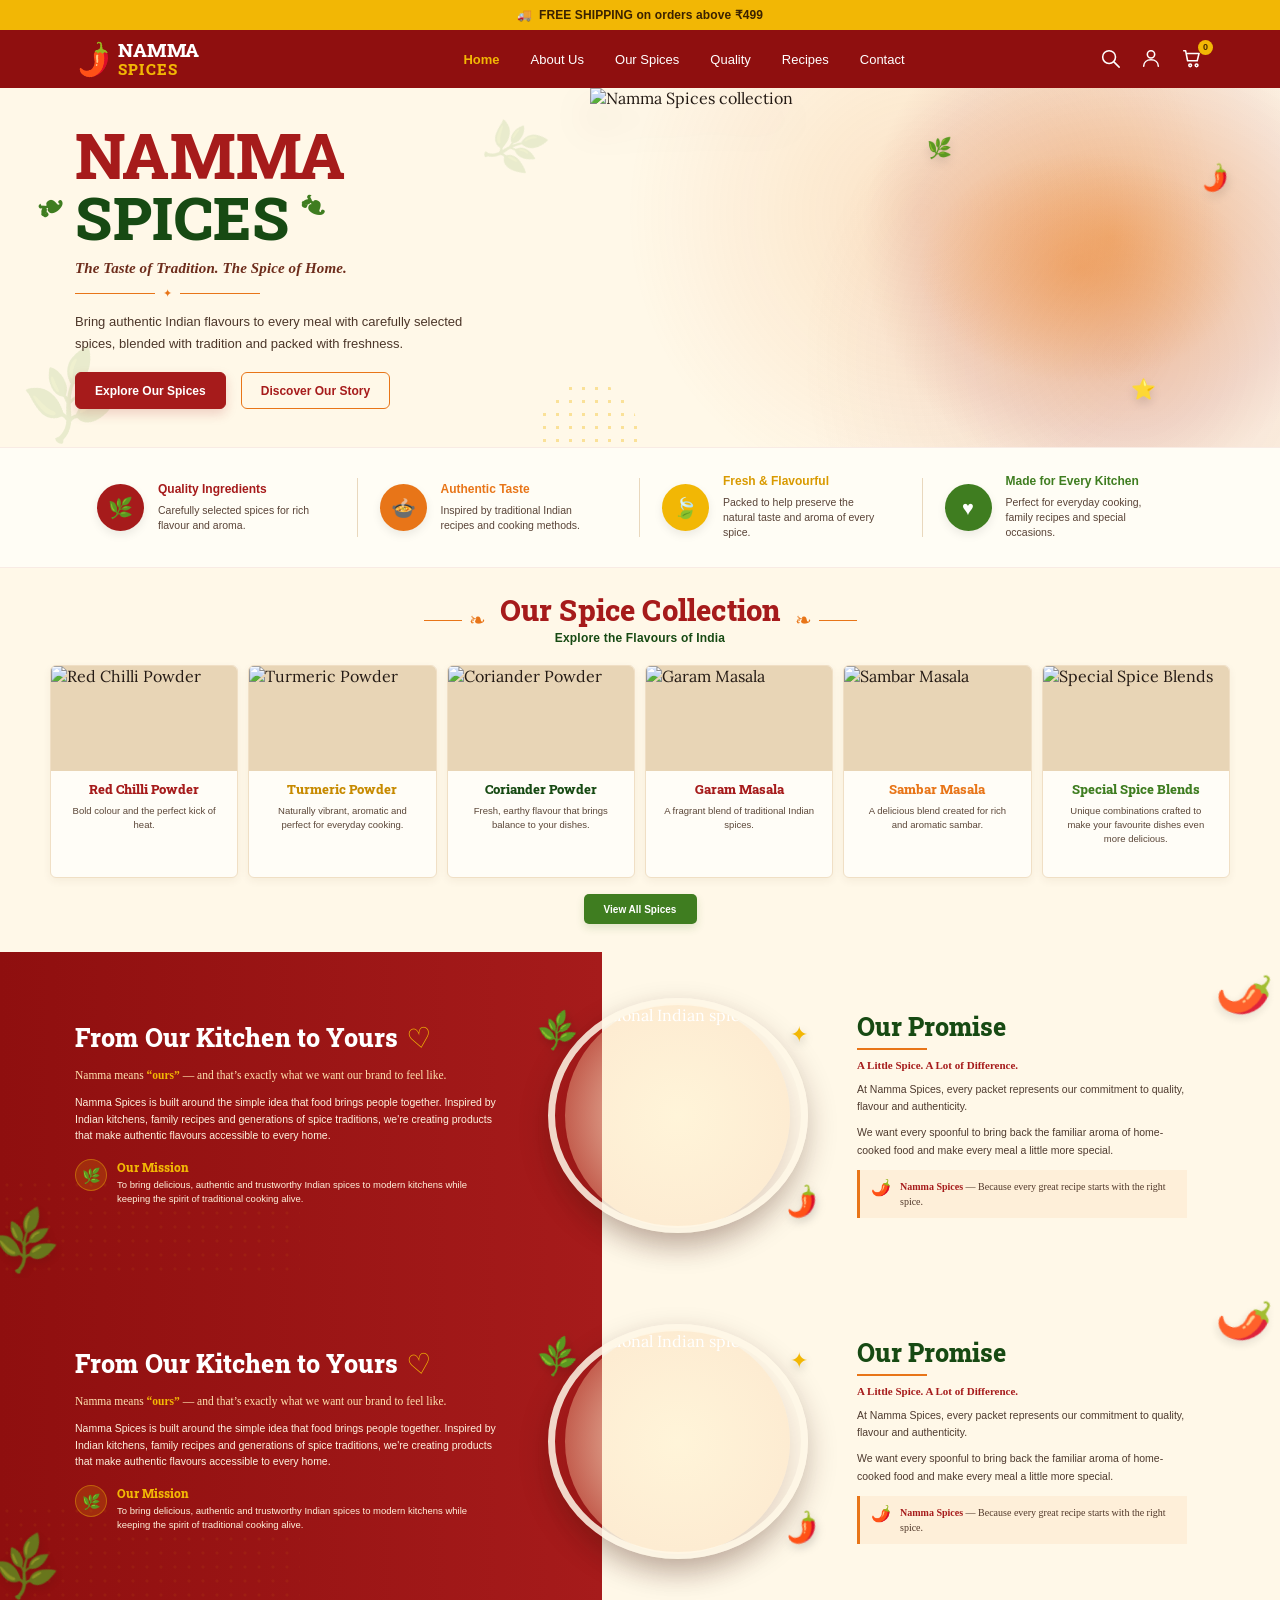
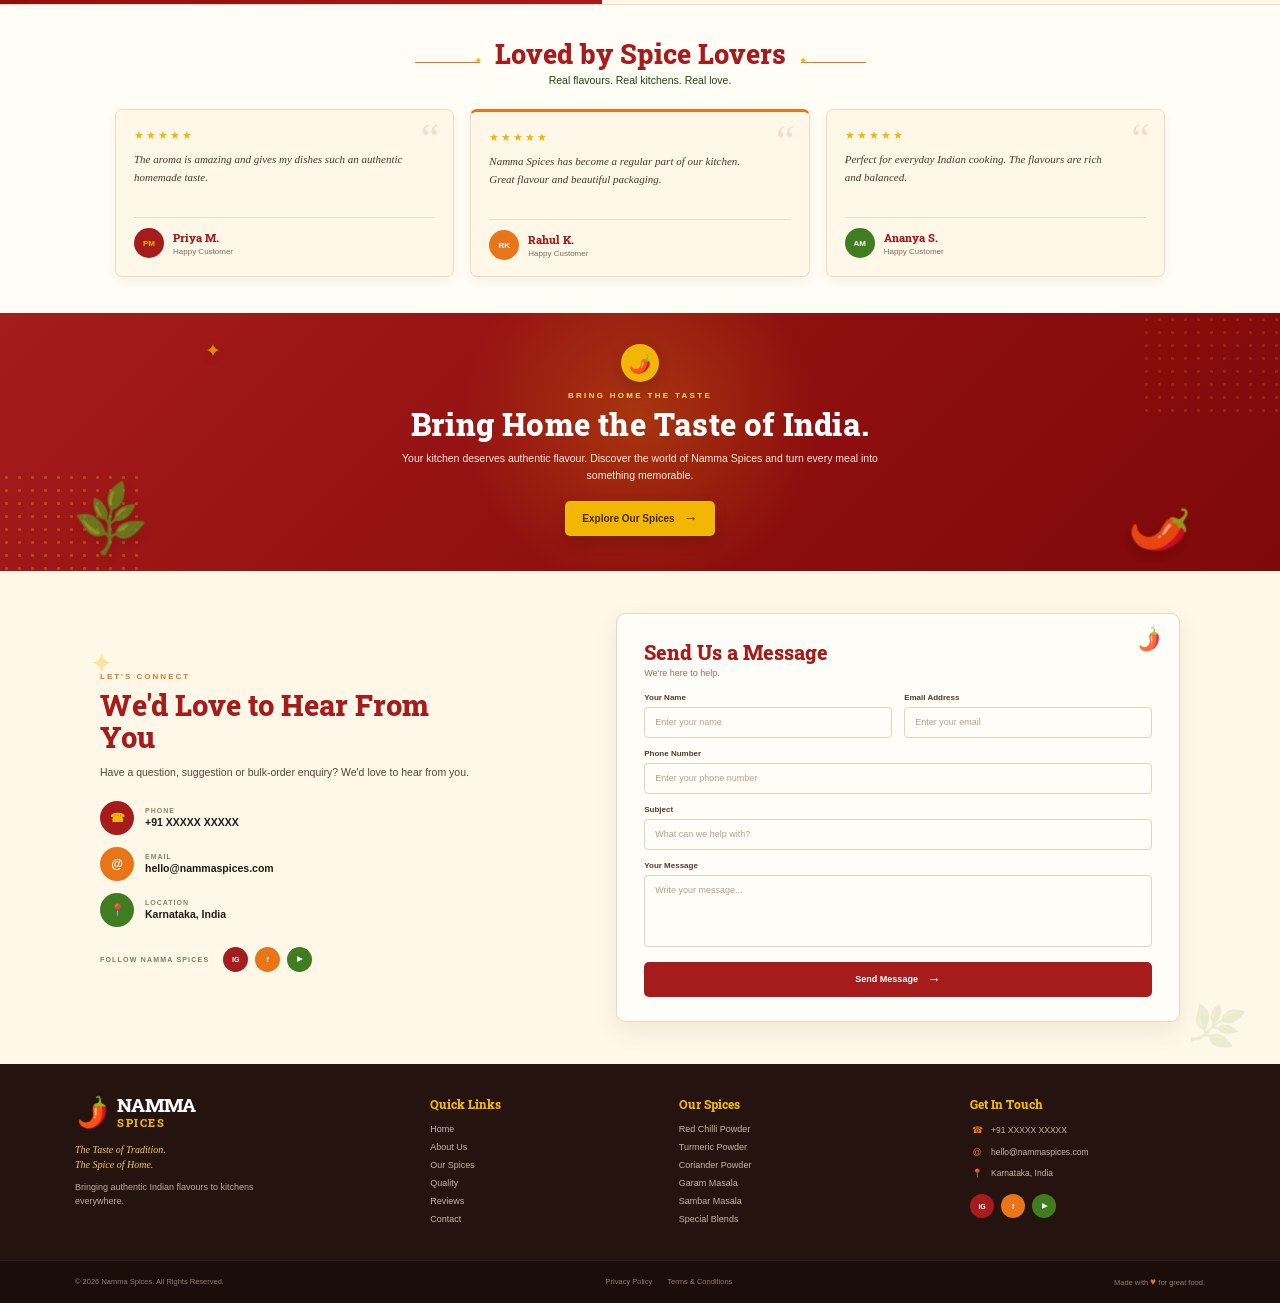
==== commit 57479cb4: "Update index.html" ====
--- a/index.html
+++ b/index.html
@@ -170,7 +170,7 @@
                 <div class="hero-image">
 
                     <img
-                        src="assets/hero-spices.png"
+                        src="hero-spices.jpg"
                         alt="Namma Spices collection"
                     >
 
--- a/style.css
+++ b/style.css
@@ -4355,3 +4355,1127 @@
         font-size: 9px;
     }
                         }
+/* =========================================
+   PART 5 : CONTACT SECTION
+========================================= */
+
+.contact-section {
+
+    width: 100%;
+
+    background: var(--cream);
+
+    padding: 42px 25px;
+
+    position: relative;
+
+    overflow: hidden;
+}
+
+
+.contact-container {
+
+    max-width: 1080px;
+
+    margin: auto;
+
+    display: grid;
+
+    grid-template-columns:
+        0.9fr
+        1.1fr;
+
+    gap: 55px;
+
+    align-items: center;
+}
+
+
+/* =========================================
+   CONTACT INTRO
+========================================= */
+
+.contact-intro {
+
+    position: relative;
+
+    z-index: 2;
+}
+
+
+.contact-kicker {
+
+    display: inline-block;
+
+    font-family: Arial, sans-serif;
+
+    font-size: 8px;
+
+    font-weight: 800;
+
+    letter-spacing: 2px;
+
+    color: var(--orange);
+
+    margin-bottom: 8px;
+}
+
+
+.contact-intro h2 {
+
+    font-family: var(--serif);
+
+    font-size: 29px;
+
+    line-height: 1.12;
+
+    color: var(--deep-red);
+
+    font-weight: 800;
+
+    max-width: 390px;
+}
+
+
+.contact-intro > p {
+
+    font-family: Arial, sans-serif;
+
+    font-size: 10.5px;
+
+    line-height: 1.65;
+
+    color: #594337;
+
+    max-width: 370px;
+
+    margin-top: 10px;
+}
+
+
+/* =========================================
+   CONTACT DETAILS
+========================================= */
+
+.contact-details {
+
+    margin-top: 20px;
+
+    display: flex;
+
+    flex-direction: column;
+
+    gap: 12px;
+}
+
+
+.contact-detail {
+
+    display: flex;
+
+    align-items: center;
+
+    gap: 11px;
+}
+
+
+.contact-icon {
+
+    width: 34px;
+
+    height: 34px;
+
+    min-width: 34px;
+
+    border-radius: 50%;
+
+    display: flex;
+
+    align-items: center;
+
+    justify-content: center;
+
+    background: var(--deep-red);
+
+    color: var(--turmeric);
+
+    font-family: Arial, sans-serif;
+
+    font-size: 12px;
+
+    font-weight: 800;
+}
+
+
+.contact-detail:nth-child(2) .contact-icon {
+
+    background: var(--orange);
+
+    color: white;
+}
+
+
+.contact-detail:nth-child(3) .contact-icon {
+
+    background: var(--leaf-green);
+
+    color: white;
+}
+
+
+.contact-detail span {
+
+    display: block;
+
+    font-family: Arial, sans-serif;
+
+    font-size: 7px;
+
+    letter-spacing: 1px;
+
+    color: #967D6A;
+
+    font-weight: 700;
+
+    margin-bottom: 2px;
+}
+
+
+.contact-detail strong {
+
+    display: block;
+
+    font-family: Arial, sans-serif;
+
+    font-size: 10.5px;
+
+    color: var(--dark-text);
+
+    font-weight: 600;
+}
+
+
+/* =========================================
+   CONTACT SOCIAL
+========================================= */
+
+.contact-social {
+
+    margin-top: 20px;
+
+    display: flex;
+
+    align-items: center;
+
+    gap: 14px;
+}
+
+
+.contact-social > span {
+
+    font-family: Arial, sans-serif;
+
+    font-size: 7px;
+
+    color: #8B7564;
+
+    letter-spacing: 1.2px;
+
+    font-weight: 700;
+}
+
+
+.social-icons {
+
+    display: flex;
+
+    gap: 7px;
+}
+
+
+.social-icons a {
+
+    width: 25px;
+
+    height: 25px;
+
+    display: flex;
+
+    align-items: center;
+
+    justify-content: center;
+
+    border-radius: 50%;
+
+    background: var(--deep-red);
+
+    color: white;
+
+    font-family: Arial, sans-serif;
+
+    font-size: 7px;
+
+    font-weight: 800;
+
+    transition: 0.2s ease;
+}
+
+
+.social-icons a:nth-child(2) {
+
+    background: var(--orange);
+}
+
+
+.social-icons a:nth-child(3) {
+
+    background: var(--leaf-green);
+}
+
+
+.social-icons a:hover {
+
+    transform: translateY(-3px);
+
+    box-shadow:
+        0 5px 10px rgba(0, 0, 0, 0.12);
+}
+
+
+/* =========================================
+   CONTACT FORM
+========================================= */
+
+.contact-form-wrapper {
+
+    position: relative;
+
+    background: #FFFDF7;
+
+    border: 1px solid #EBD8BD;
+
+    border-radius: 9px;
+
+    padding: 25px 27px 24px;
+
+    box-shadow:
+        0 9px 25px rgba(75, 39, 12, 0.08);
+}
+
+
+.form-top-decoration {
+
+    position: absolute;
+
+    top: 13px;
+
+    right: 18px;
+
+    font-size: 20px;
+
+    transform: rotate(-18deg);
+
+    opacity: 0.85;
+}
+
+
+.contact-form-wrapper > h3 {
+
+    font-family: var(--serif);
+
+    font-size: 20px;
+
+    color: var(--deep-red);
+
+    font-weight: 800;
+}
+
+
+.form-subtitle {
+
+    font-family: Arial, sans-serif;
+
+    color: #887362;
+
+    font-size: 9px;
+
+    margin-top: 3px;
+
+    margin-bottom: 15px;
+}
+
+
+/* =========================================
+   FORM ROW
+========================================= */
+
+.form-row {
+
+    display: grid;
+
+    grid-template-columns:
+        1fr 1fr;
+
+    gap: 12px;
+}
+
+
+.form-group {
+
+    margin-bottom: 11px;
+}
+
+
+.form-group label {
+
+    display: block;
+
+    margin-bottom: 5px;
+
+    font-family: Arial, sans-serif;
+
+    font-size: 8px;
+
+    font-weight: 700;
+
+    color: #51382B;
+}
+
+
+.form-group input,
+.form-group textarea {
+
+    width: 100%;
+
+    border: 1px solid #E4D2B9;
+
+    border-radius: 4px;
+
+    background: #FFFDF8;
+
+    color: var(--dark-text);
+
+    font-family: Arial, sans-serif;
+
+    font-size: 9px;
+
+    outline: none;
+
+    transition:
+        border-color 0.2s ease,
+        box-shadow 0.2s ease;
+}
+
+
+.form-group input {
+
+    height: 31px;
+
+    padding: 0 10px;
+}
+
+
+.form-group textarea {
+
+    min-height: 72px;
+
+    padding: 9px 10px;
+
+    resize: none;
+}
+
+
+.form-group input::placeholder,
+.form-group textarea::placeholder {
+
+    color: #B3A093;
+}
+
+
+.form-group input:focus,
+.form-group textarea:focus {
+
+    border-color: var(--orange);
+
+    box-shadow:
+        0 0 0 2px rgba(232, 117, 24, 0.08);
+}
+
+
+/* =========================================
+   SEND BUTTON
+========================================= */
+
+.send-message-btn {
+
+    width: 100%;
+
+    height: 35px;
+
+    border: none;
+
+    border-radius: 5px;
+
+    background: var(--deep-red);
+
+    color: white;
+
+    font-family: Arial, sans-serif;
+
+    font-size: 9px;
+
+    font-weight: 800;
+
+    cursor: pointer;
+
+    display: flex;
+
+    align-items: center;
+
+    justify-content: center;
+
+    gap: 9px;
+
+    transition: 0.25s ease;
+}
+
+
+.send-message-btn span {
+
+    font-size: 14px;
+
+    transition: transform 0.2s ease;
+}
+
+
+.send-message-btn:hover {
+
+    background: var(--bright-red);
+
+    transform: translateY(-2px);
+
+    box-shadow:
+        0 6px 13px rgba(166, 27, 27, 0.18);
+}
+
+
+.send-message-btn:hover span {
+
+    transform: translateX(3px);
+}
+
+
+/* =========================================
+   CONTACT DECORATION
+========================================= */
+
+.contact-section::before {
+
+    content: "✦";
+
+    position: absolute;
+
+    left: 7%;
+
+    top: 15%;
+
+    color: rgba(242, 183, 5, 0.32);
+
+    font-size: 28px;
+}
+
+
+.contact-section::after {
+
+    content: "🌿";
+
+    position: absolute;
+
+    right: 3%;
+
+    bottom: 12px;
+
+    font-size: 42px;
+
+    opacity: 0.12;
+
+    transform: rotate(20deg);
+}
+
+
+/* =========================================
+   FOOTER
+========================================= */
+
+.site-footer {
+
+    width: 100%;
+
+    background: #24130E;
+
+    color: #FFF5E5;
+}
+
+
+/* =========================================
+   FOOTER MAIN
+========================================= */
+
+.footer-container {
+
+    max-width: 1180px;
+
+    margin: auto;
+
+    padding: 32px 25px 28px;
+
+    display: grid;
+
+    grid-template-columns:
+        1.5fr
+        1fr
+        1.2fr
+        1.1fr;
+
+    gap: 35px;
+}
+
+
+/* =========================================
+   FOOTER BRAND
+========================================= */
+
+.footer-brand {
+
+    padding-right: 25px;
+}
+
+
+.footer-logo {
+
+    display: inline-flex;
+
+    align-items: center;
+
+    gap: 8px;
+
+    font-family: var(--serif);
+
+    font-size: 19px;
+
+    font-weight: 800;
+
+    line-height: 0.9;
+
+    color: white;
+}
+
+
+.footer-chilli {
+
+    font-size: 27px;
+
+    transform: rotate(-15deg);
+}
+
+
+.footer-logo small {
+
+    display: block;
+
+    color: var(--turmeric);
+
+    font-size: 11px;
+
+    letter-spacing: 1.5px;
+
+    margin-top: 5px;
+}
+
+
+.footer-tagline {
+
+    font-family: Georgia, serif;
+
+    font-size: 10px;
+
+    line-height: 1.55;
+
+    font-style: italic;
+
+    color: #F3C65D;
+
+    margin-top: 14px;
+}
+
+
+.footer-description {
+
+    font-family: Arial, sans-serif;
+
+    color: #BDAA9B;
+
+    font-size: 9px;
+
+    line-height: 1.55;
+
+    max-width: 210px;
+
+    margin-top: 8px;
+}
+
+
+/* =========================================
+   FOOTER COLUMNS
+========================================= */
+
+.footer-column {
+
+    display: flex;
+
+    flex-direction: column;
+
+    align-items: flex-start;
+}
+
+
+.footer-column h3 {
+
+    font-family: var(--serif);
+
+    color: var(--turmeric);
+
+    font-size: 12px;
+
+    font-weight: 800;
+
+    margin-bottom: 12px;
+}
+
+
+.footer-column > a {
+
+    font-family: Arial, sans-serif;
+
+    color: #C7B5A6;
+
+    font-size: 9px;
+
+    margin-bottom: 8px;
+
+    transition: 0.2s ease;
+}
+
+
+.footer-column > a:hover {
+
+    color: var(--turmeric);
+
+    transform: translateX(2px);
+}
+
+
+/* =========================================
+   FOOTER CONTACT
+========================================= */
+
+.footer-contact p {
+
+    display: flex;
+
+    align-items: center;
+
+    gap: 7px;
+
+    font-family: Arial, sans-serif;
+
+    color: #C7B5A6;
+
+    font-size: 8.5px;
+
+    line-height: 1.5;
+
+    margin-bottom: 9px;
+}
+
+
+.footer-contact p span {
+
+    color: var(--orange);
+
+    width: 14px;
+
+    text-align: center;
+}
+
+
+.footer-social {
+
+    display: flex;
+
+    gap: 7px;
+
+    margin-top: 5px;
+}
+
+
+.footer-social a {
+
+    width: 24px;
+
+    height: 24px;
+
+    border-radius: 50%;
+
+    background: var(--deep-red);
+
+    color: white;
+
+    display: flex;
+
+    align-items: center;
+
+    justify-content: center;
+
+    font-family: Arial, sans-serif;
+
+    font-size: 7px;
+
+    font-weight: 800;
+
+    transition: 0.2s ease;
+}
+
+
+.footer-social a:nth-child(2) {
+
+    background: var(--orange);
+}
+
+
+.footer-social a:nth-child(3) {
+
+    background: var(--leaf-green);
+}
+
+
+.footer-social a:hover {
+
+    transform: translateY(-3px);
+}
+
+
+/* =========================================
+   FOOTER BOTTOM
+========================================= */
+
+.footer-bottom {
+
+    border-top: 1px solid rgba(255, 255, 255, 0.08);
+
+    background: #1B0D09;
+}
+
+
+.footer-bottom-container {
+
+    max-width: 1180px;
+
+    min-height: 42px;
+
+    margin: auto;
+
+    padding: 9px 25px;
+
+    display: flex;
+
+    align-items: center;
+
+    justify-content: space-between;
+
+    gap: 15px;
+}
+
+
+.footer-bottom p {
+
+    font-family: Arial, sans-serif;
+
+    color: #8F7C6D;
+
+    font-size: 7.5px;
+}
+
+
+.footer-bottom-links {
+
+    display: flex;
+
+    gap: 15px;
+}
+
+
+.footer-bottom-links a {
+
+    font-family: Arial, sans-serif;
+
+    color: #8F7C6D;
+
+    font-size: 7.5px;
+
+    transition: 0.2s ease;
+}
+
+
+.footer-bottom-links a:hover {
+
+    color: var(--turmeric);
+}
+
+
+.made-with span {
+
+    color: var(--orange);
+
+    font-size: 10px;
+}
+
+
+/* =========================================
+   TABLET
+========================================= */
+
+@media (max-width: 900px) {
+
+    .contact-container {
+
+        gap: 30px;
+    }
+
+
+    .footer-container {
+
+        grid-template-columns:
+            1.3fr
+            1fr
+            1fr;
+
+        gap: 28px;
+    }
+
+
+    .footer-contact {
+
+        grid-column: 1 / -1;
+
+        margin-top: 5px;
+    }
+}
+
+
+/* =========================================
+   MOBILE
+========================================= */
+
+@media (max-width: 650px) {
+
+    .contact-section {
+
+        padding: 35px 17px;
+    }
+
+
+    .contact-container {
+
+        grid-template-columns: 1fr;
+
+        gap: 30px;
+
+        max-width: 470px;
+    }
+
+
+    .contact-intro {
+
+        text-align: center;
+    }
+
+
+    .contact-intro h2 {
+
+        font-size: 25px;
+
+        margin-left: auto;
+
+        margin-right: auto;
+    }
+
+
+    .contact-intro > p {
+
+        margin-left: auto;
+
+        margin-right: auto;
+    }
+
+
+    .contact-details {
+
+        align-items: center;
+    }
+
+
+    .contact-detail {
+
+        width: 230px;
+
+        text-align: left;
+    }
+
+
+    .contact-social {
+
+        justify-content: center;
+    }
+
+
+    .contact-form-wrapper {
+
+        padding: 22px 17px;
+    }
+
+
+    .form-row {
+
+        grid-template-columns: 1fr;
+
+        gap: 0;
+    }
+
+
+    .footer-container {
+
+        grid-template-columns: 1fr 1fr;
+
+        padding: 30px 22px 25px;
+
+        gap: 28px 18px;
+    }
+
+
+    .footer-brand {
+
+        grid-column: 1 / -1;
+
+        padding-right: 0;
+
+        text-align: center;
+    }
+
+
+    .footer-logo {
+
+        justify-content: center;
+    }
+
+
+    .footer-description {
+
+        margin-left: auto;
+
+        margin-right: auto;
+    }
+
+
+    .footer-column {
+
+        align-items: flex-start;
+    }
+
+
+    .footer-contact {
+
+        grid-column: 1 / -1;
+
+        margin-top: 0;
+    }
+
+
+    .footer-bottom-container {
+
+        min-height: auto;
+
+        padding: 14px 20px;
+
+        flex-direction: column;
+
+        text-align: center;
+
+        gap: 8px;
+    }
+
+
+    .footer-bottom-links {
+
+        order: 2;
+    }
+
+
+    .made-with {
+
+        order: 3;
+    }
+}
+
+
+/* =========================================
+   SMALL MOBILE
+========================================= */
+
+@media (max-width: 380px) {
+
+    .footer-container {
+
+        grid-template-columns: 1fr;
+    }
+
+
+    .footer-brand {
+
+        grid-column: auto;
+    }
+
+
+    .footer-contact {
+
+        grid-column: auto;
+    }
+
+
+    .footer-column {
+
+        align-items: center;
+
+        text-align: center;
+    }
+
+
+    .footer-contact p {
+
+        justify-content: center;
+    }
+
+
+    .footer-social {
+
+        justify-content: center;
+    }
+
+
+    .footer-bottom-links {
+
+        flex-direction: column;
+
+        gap: 5px;
+    }
+}
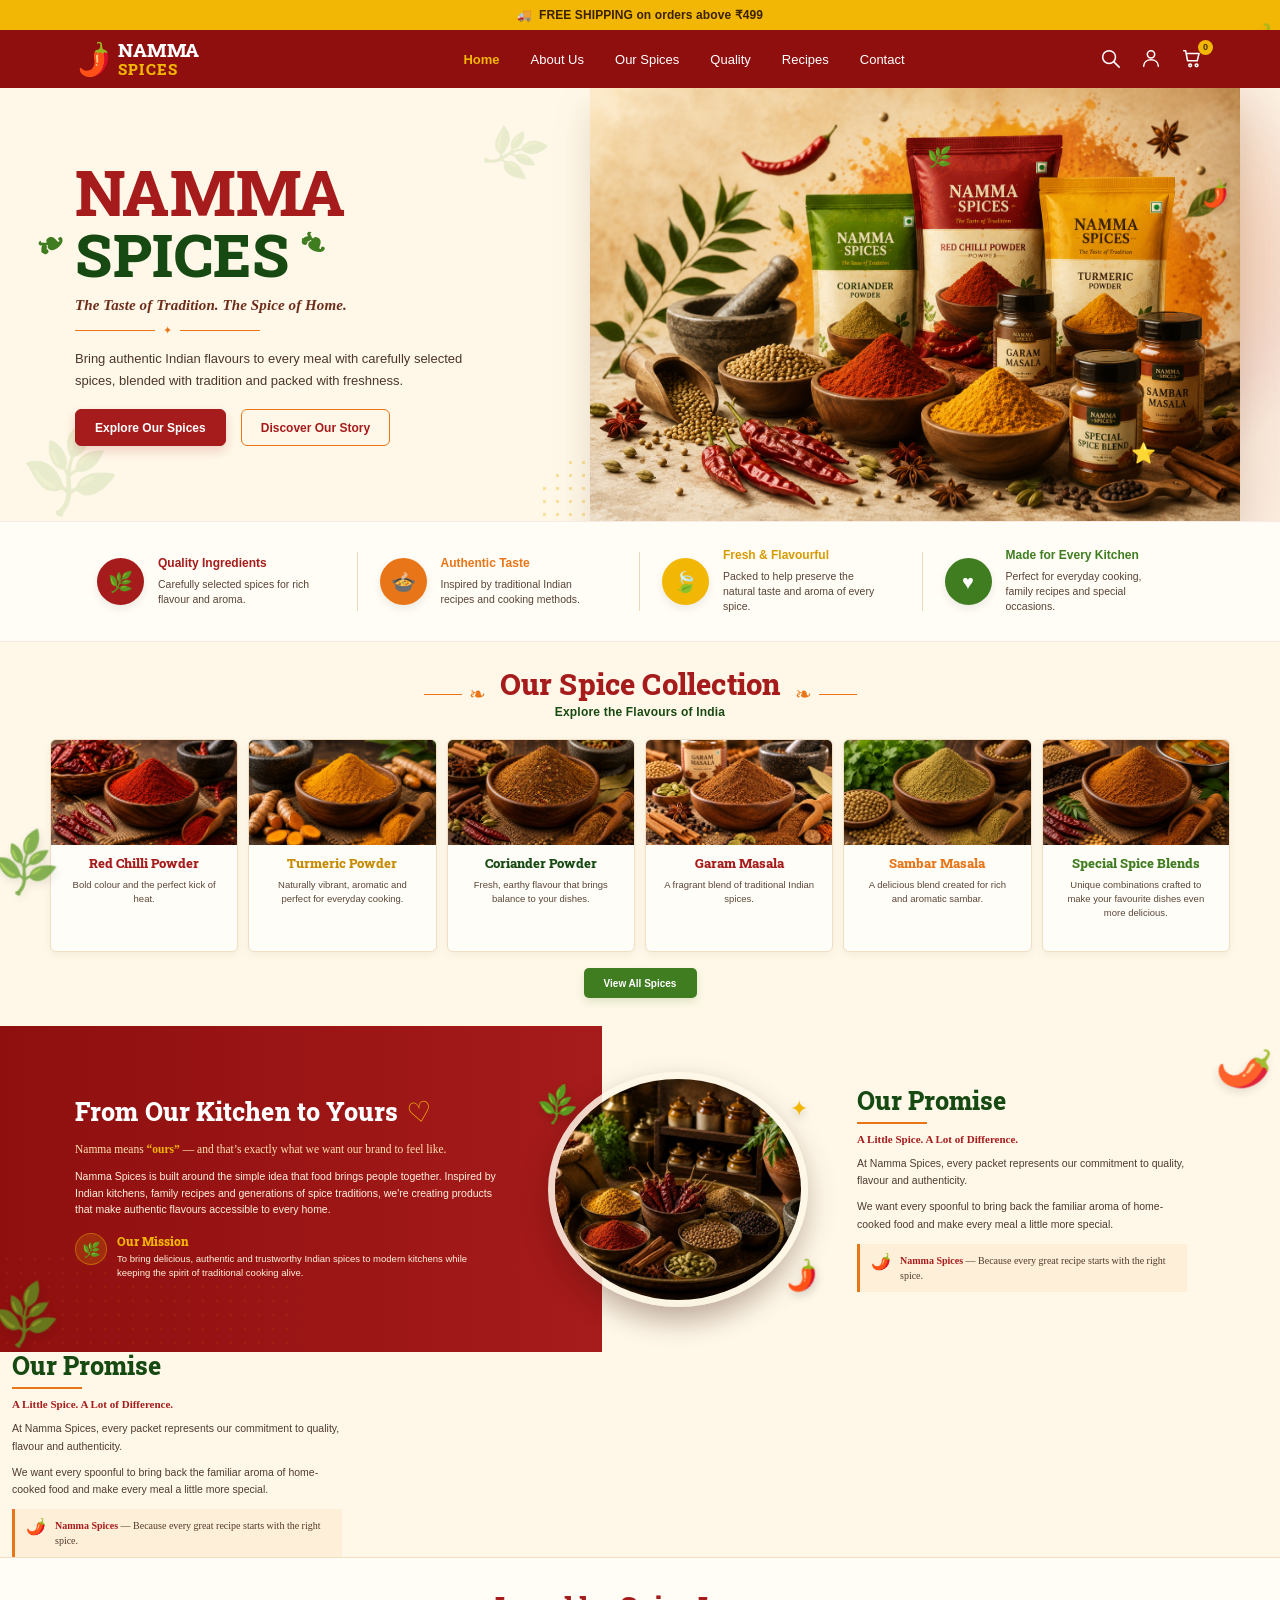
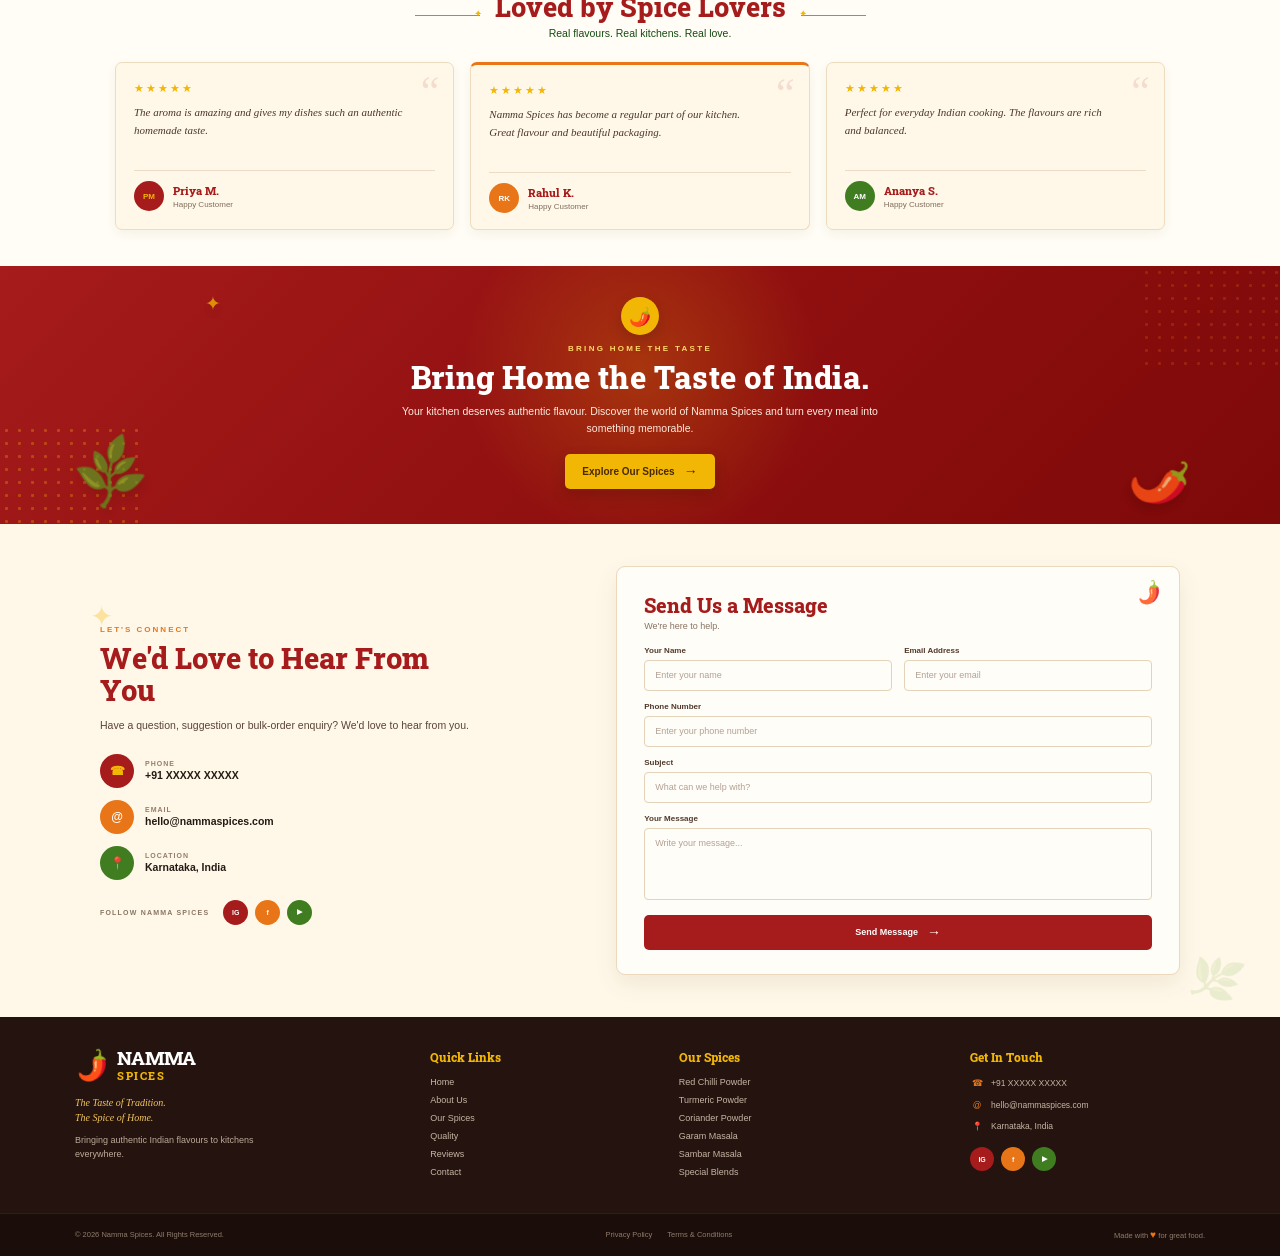
==== commit 2b638c8e: "Update index.html" ====
--- a/index.html
+++ b/index.html
@@ -660,105 +660,8 @@
     </div>
 
                 </section>
-        <!-- =========================================
-     PART 3 : BRAND STORY + OUR PROMISE
-========================================= -->
-
-<section class="brand-story-section" id="about">
-
-    <div class="brand-story-container">
-
-        <!-- ==============================
-             LEFT : OUR STORY
-        =============================== -->
-
-        <div class="story-content">
-
-            <div class="story-heading">
-
-                <span class="story-line"></span>
-
-                <h2>From Our Kitchen to Yours</h2>
-
-                <span class="story-heart">♡</span>
-
-            </div>
-
-
-            <p class="story-intro">
-
-                Namma means <strong>“ours”</strong> —
-                and that’s exactly what we want our
-                brand to feel like.
-
-            </p>
-
-
-            <p class="story-description">
-
-                Namma Spices is built around the simple
-                idea that food brings people together.
-                Inspired by Indian kitchens, family recipes
-                and generations of spice traditions, we're
-                creating products that make authentic
-                flavours accessible to every home.
-
-            </p>
-
-
-            <!-- Mission -->
-
-            <div class="mission-box">
-
-                <div class="mission-icon">
-                    🌿
-                </div>
-
-                <div class="mission-content">
-
-                    <h3>Our Mission</h3>
-
-                    <p>
-                        To bring delicious, authentic and
-                        trustworthy Indian spices to modern
-                        kitchens while keeping the spirit of
-                        traditional cooking alive.
-                    </p>
-
-                </div>
-
-            </div>
-
-        </div>
-
-
-        <!-- ==============================
-             CENTER : SPICE IMAGE
-        =============================== -->
-
-        <div class="story-image-wrapper">
-
-            <div class="story-image-circle"></div>
-
-            <img
-                src="assets/story-spices.jpg"
-                alt="Traditional Indian spices"
-                class="story-image"
-            >
-
-            <div class="story-decoration chili-decoration">
-                🌶️
-            </div>
-
-            <div class="story-decoration leaf-decoration">
-                🌿
-            </div>
-
-            <div class="story-decoration spice-decoration">
-                ✦
-            </div>
-
-        </div>
+        
+         
 
 
         <!-- ==============================
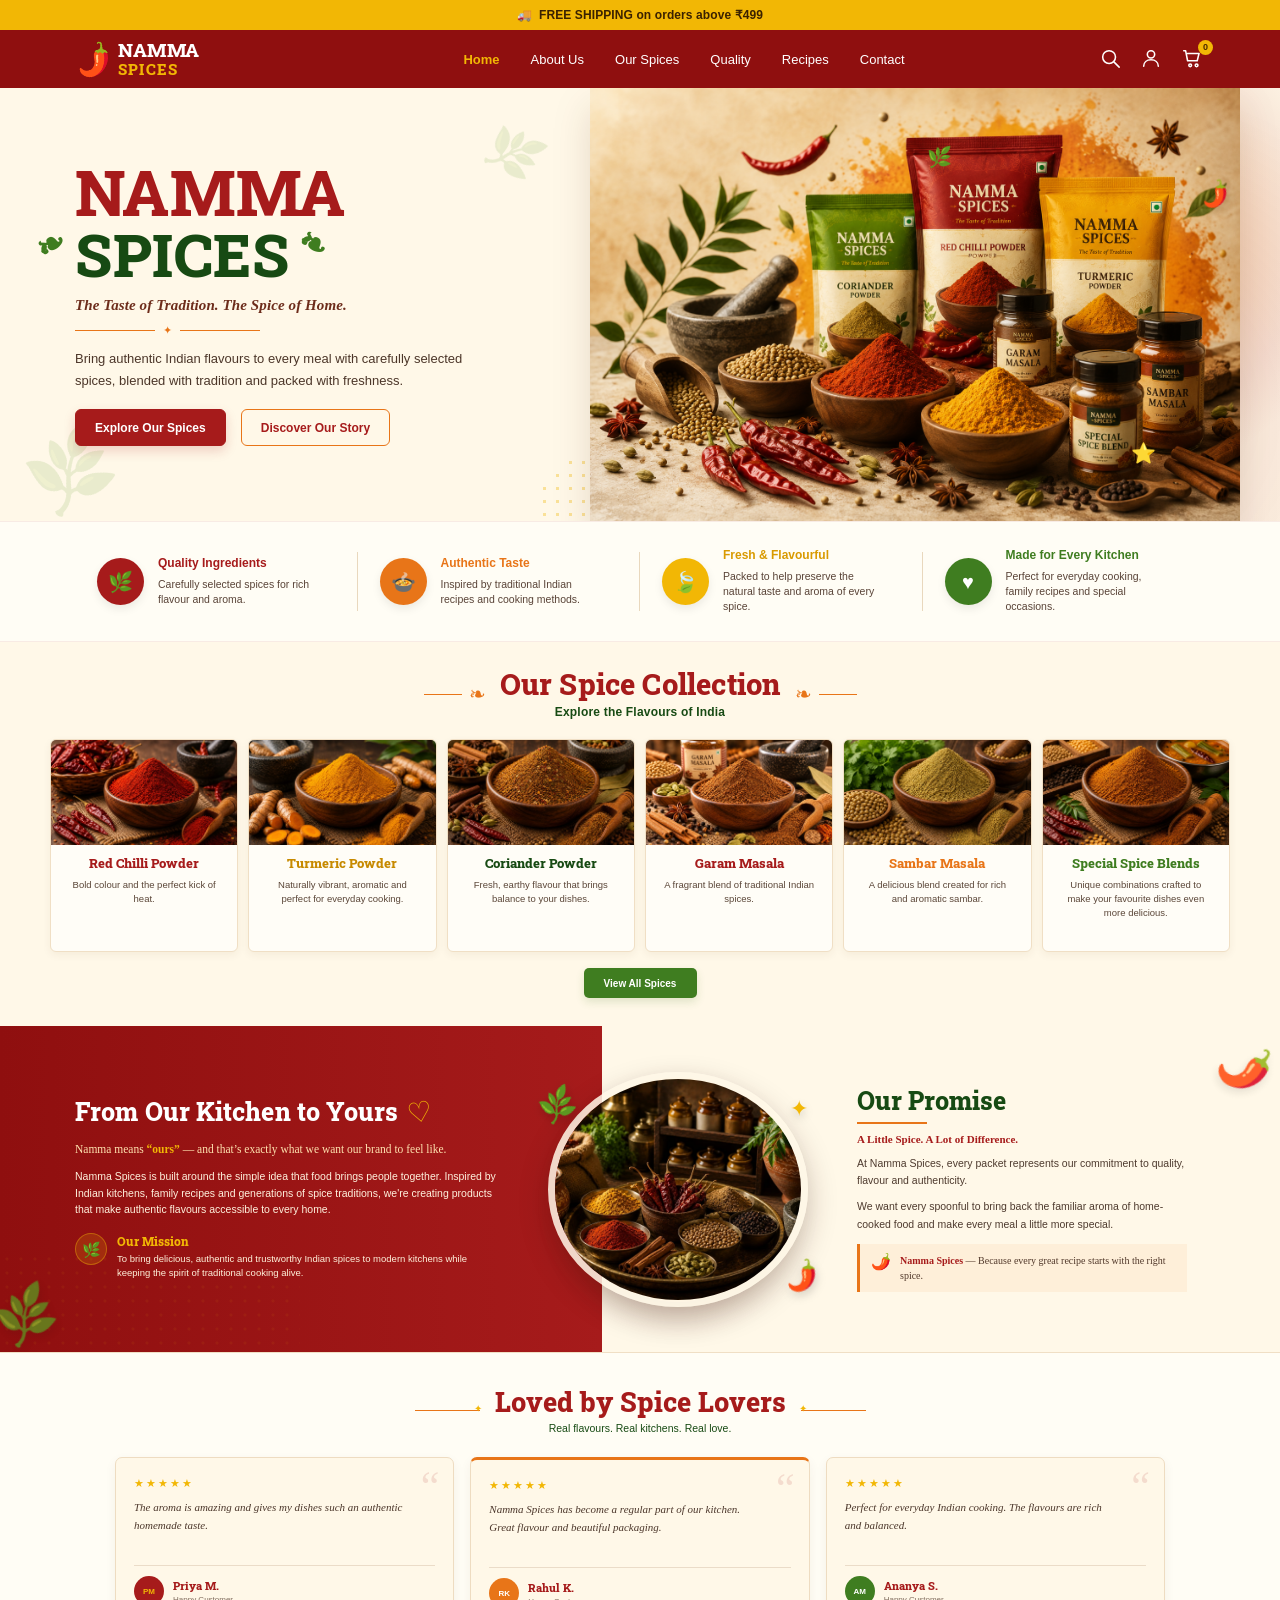
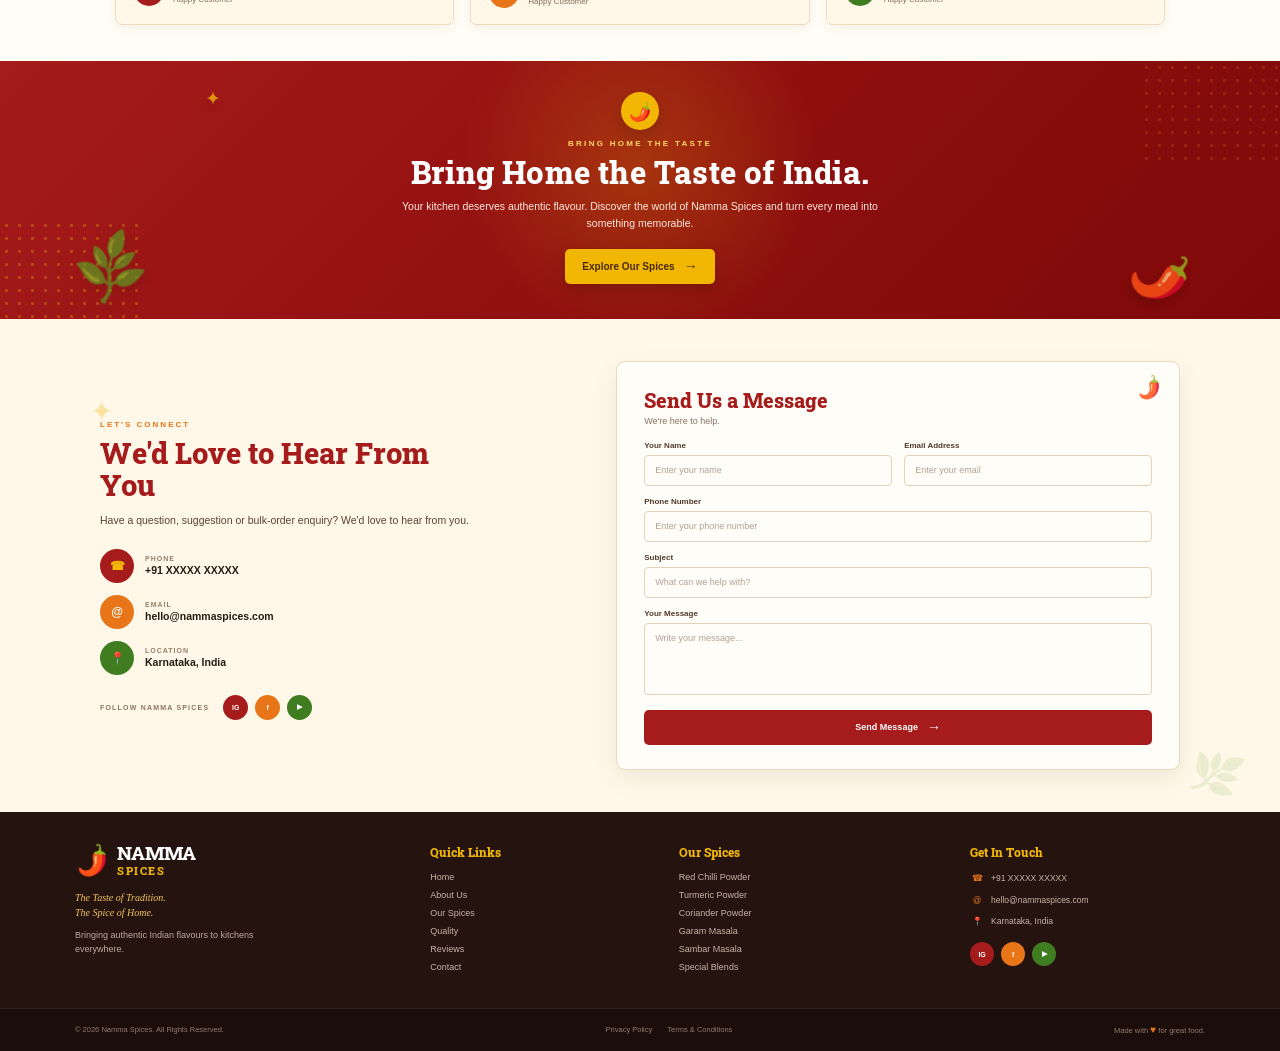
==== commit 5d1f2e65: "Update index.html" ====
--- a/index.html
+++ b/index.html
@@ -664,74 +664,10 @@
          
 
 
-        <!-- ==============================
-             RIGHT : OUR PROMISE
-        =============================== -->
-
-        <div class="promise-content">
-
-            <div class="promise-heading">
-
-                <h2>Our Promise</h2>
-
-                <span></span>
-
-            </div>
-
-
-            <h3>
-                A Little Spice. A Lot of Difference.
-            </h3>
-
-
-            <p>
-
-                At Namma Spices, every packet represents
-                our commitment to quality, flavour and
-                authenticity.
-
-            </p>
-
-
-            <p>
-
-                We want every spoonful to bring back the
-                familiar aroma of home-cooked food and
-                make every meal a little more special.
-
-            </p>
-
-
-            <div class="promise-highlight">
-
-                <span class="promise-small-icon">
-                    🌶️
-                </span>
-
-                <p>
-                    <strong>Namma Spices</strong> —
-                    Because every great recipe starts
-                    with the right spice.
-                </p>
-
-            </div>
-
-        </div>
-
-    </div>
-
-
-    <!-- Decorative corner spices -->
-
-    <div class="story-corner-spices story-corner-left">
-        🌿
-    </div>
-
-    <div class="story-corner-spices story-corner-right">
-        🌶️
-    </div>
-
-</section>
+        
+
+
+
         <!-- =========================================
      PART 4 : CUSTOMER REVIEWS
 ========================================= -->
